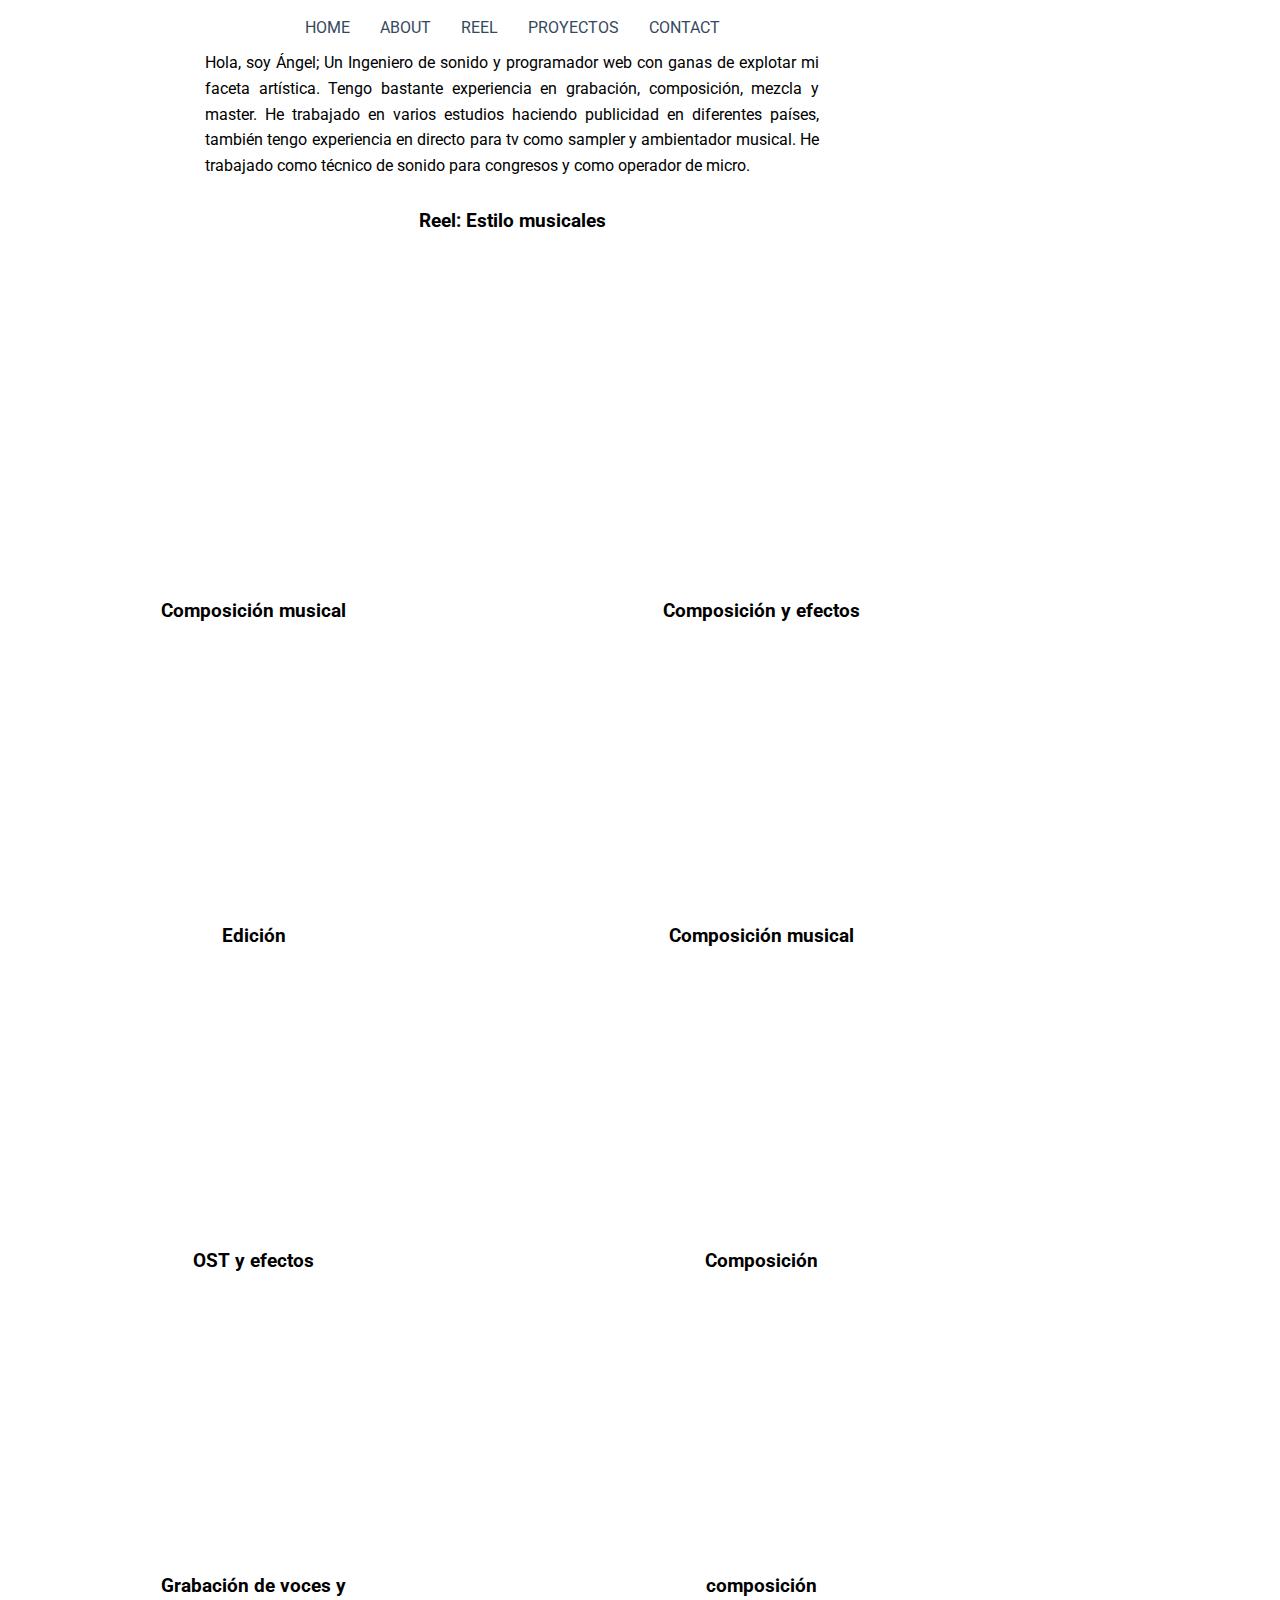
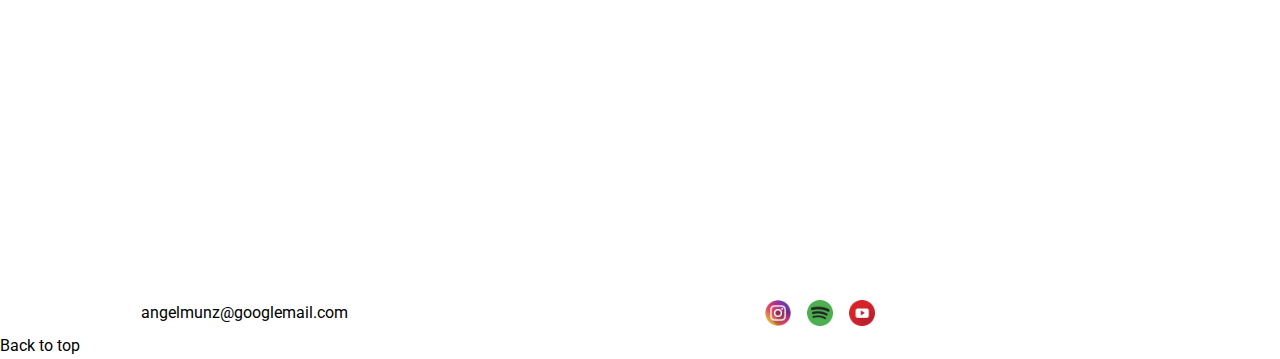
==== index.html @ cf11254b "Update index.html" ====
<!DOCTYPE html>
<html lang="es">
  <head>
    <meta charset="UTF-8" />
    <meta http-equiv="X-UA-Compatible" content="IE=edge" />
    <meta name="viewport" content="width=device-width, initial-scale=1.0" />
    <title>Angel Munoz</title>
    <link rel="stylesheet" type="text/css" href="./css/style.css" />
    <link rel="stylesheet"href="https://fonts.googleapis.com/css?family=Roboto"/>
    <link href="https://cdn.jsdelivr.net/npm/bootstrap@5.0.2/dist/css/bootstrap.min.css" rel="stylesheet"integrity="sha384-EVSTQN3/azprG1Anm3QDgpJLIm9Nao0Yz1ztcQTwFspd3yD65VohhpuuCOmLASjC" crossorigin="anonymous" />
  </head>
  <body>
    <div class="container" class="header">
    <header  id="cabeza" >      <!--    -->
            <!-- <img class="logo" src="./img/logo-angel-web.png" alt="logotipo" width="50" height="50"> -->
            <nav>
            <ul class="main-nav">
                <li><a href="#cabeza">Home</a></li>
                <li><a href="#about">About</a></li>
                <li><a href="#reel">Reel</a></li>
                <li><a href="#music">Proyectos</a></li>
                <li><a href="#contact">Contact</a></li>
            </ul>
        </nav>
    </header>
    <!--About-->
    
        
        <p id="about">
            Hola, soy Ángel; Un Ingeniero de sonido y programador web con ganas de explotar mi faceta artística. 
            Tengo bastante experiencia en grabación, composición, mezcla y master. 
            He trabajado en varios estudios haciendo publicidad en diferentes países, 
            también tengo experiencia en directo para tv como sampler y ambientador musical. 
            He trabajado como técnico de sonido para congresos y como operador de micro.
        </p>
    

    
    <!--Music-->
    
    <div id="music" class="film_list clearfix">
        <div id="sm2-container"><!-- SM2 flash goes here --></div>
        
        <!-- iberdrola -->
        <div class="container , filmain"> <!--  -->
            <h3>Reel: Estilo musicales</h3>
            <div class="data clearfix">
                <div class="youtube">
                    <ul>
                        <li><div>
                            <iframe src="https://www.youtube.com/embed/ee1dGjC01rY" width="560" height="315"  allow="autoplay; fullscreen; picture-in-picture" allowfullscreen> </iframe>
                        </div>
                        </li>
                    </ul>
                </div>
                
            </div>
        </div>
        <!-- /Film -->
        <div class="grid2">
                <!-- iberdrola -->
                <div class="film">
                    <h3>Composición musical</h3>
                    <div class="data clearfix">
                        <div class="">
                           
                            <ul>
                                <li><div >
                                    <iframe src="https://player.vimeo.com/video/94074250?h=0ec71b1e66&title=0&byline=0&portrait=0" height="200" width="350"  allow="autoplay; fullscreen; picture-in-picture" allowfullscreen></iframe>
                                </div><script src="https://player.vimeo.com/api/player.js"></script>
                                </li>
                            </ul>
                        </div>
                        
                    </div>
                </div>
                <!-- armadura -->
                <div class="film">
                    <h3>Composición y efectos</h3>
                    <div class="data clearfix">
                        <div class="">
                            <!-- <iframe src="https://player.vimeo.com/video/53030730?h=64bdc79ef8&title=0&byline=0&portrait=0" width="640" height="360" frameborder="0" allow="autoplay; fullscreen; picture-in-picture" allowfullscreen></iframe> -->
                            <ul>
                                <li><div >
                                    <iframe src="https://player.vimeo.com/video/53030730?h=64bdc79ef8&title=0&byline=0&portrait=0" height="200" width="350"  allow="autoplay; fullscreen; picture-in-picture" allowfullscreen></iframe>
                                </div><script src="https://player.vimeo.com/api/player.js"></script>
                                </li>
                            </ul>
                        </div>
                        
                    </div>
                </div>
                <!-- cajula -->
                <div class="film">
                    <h3>Edición</h3>
                    <div class="data clearfix">
                        <div class="">
                            
                            <ul>
                                <li><div >
                                    <iframe src="https://player.vimeo.com/video/71437887?h=b495e7678f&title=0&byline=0&portrait=0" height="200" width="350"  allow="autoplay; fullscreen; picture-in-picture" allowfullscreen></iframe>
                                </div><script src="https://player.vimeo.com/api/player.js"></script>
                                </li>
                            </ul>
                        </div>
                        
                    </div>
                </div>
                <!-- noche blanca reel 2012 -->
                <div class="film">
                    <h3>Composición musical</h3>
                    <div class="data clearfix">
                        <div class="">
                            
                            <ul>
                                <li><div >
                                    <iframe src="https://player.vimeo.com/video/30667442?h=417d058b92&title=0&byline=0&portrait=0" height="200" width="350"  allow="autoplay; fullscreen; picture-in-picture" allowfullscreen></iframe>
                                </div><script src="https://player.vimeo.com/api/player.js"></script>
                                </li>
                            </ul>
                        </div>
                        
                    </div>
                </div>
                <!-- money for notthing -->
                <div class="film">
                    <h3>OST y efectos</h3>
                    <div class="data clearfix">
                        <div class="">
                            
                            <ul>
                                <li><div >
                                    <iframe src="https://player.vimeo.com/video/30676252?h=b53bcf38f2&title=0&byline=0&portrait=0" height="200" width="350"  allow="autoplay; fullscreen; picture-in-picture" allowfullscreen></iframe>
                                </div><script src="https://player.vimeo.com/api/player.js"></script>
                                </li>
                            </ul>
                        </div>
                        
                    </div>
                </div>
                <!-- cocacola -->
                <div class="film">
                    <h3>Composición</h3>
                    <div class="data clearfix">
                        <div class="">
                            
                            <ul>
                                <li><div >
                                    <iframe src="https://player.vimeo.com/video/30921365?h=f87a5802d3&title=0&byline=0&portrait=0" height="200" width="350"  allow="autoplay; fullscreen; picture-in-picture" allowfullscreen></iframe>
                                </div><script src="https://player.vimeo.com/api/player.js"></script>
                                </li>
                            </ul>
                        </div>
                        
                    </div>
                </div>  
                <!-- iberdrola -->
                <div class="film">
                    <h3>Grabación de voces y </h3>
                    <div class="data clearfix">
                        <div class="">
                            
                            <ul>
                                <li><div >
                                    <iframe src="https://player.vimeo.com/video/98526132?h=96adf95b78&title=0&byline=0&portrait=0" height="200" width="350"  allow="autoplay; fullscreen; picture-in-picture" allowfullscreen></iframe>
                                </div><script src="https://player.vimeo.com/api/player.js"></script>
                                </li>
                            </ul>
                        </div>
                    </div>
                </div>  
                <!-- rastro -->
                <div class="film">
                    <h3>composición</h3>
                    <div class="data clearfix">
                        <div class="">
                            
                            <ul>
                                <li><div >
                                    <iframe src="https://player.vimeo.com/video/59173898?h=f714c977db&title=0&byline=0&portrait=0" height="200" width="350"  allow="autoplay; fullscreen; picture-in-picture" allowfullscreen></iframe>
                                </div><script src="https://player.vimeo.com/api/player.js"></script>
                                </li>
                            </ul>
                        </div>
                    </div>
                </div>  

                
        </div>      
        
        
        
        
    </div>
    <!--Contact-->
    <h1 ></h1> 
    
    <p id="contact">
    <!-- footer -->

    <footer class="footer">
        <a href="mailto:angelmunz@googlemail.com">angelmunz@googlemail.com</a></p>
        

       <a href="https://www.instagram.com/nayahsky/" target="_blank">
        <img src="./img/instagram.png" alt="instagram logo" />
      </a>
      <a
        href="https://open.spotify.com/artist/1kFVMExGo6Xz8jY49zFPLB?si=PXjl_U2ATn2UrqD-mI-GQg"
        target="_blank"
      >
        <img src="./img/spotify.png" alt="spotify logo" />
      </a>
      <a
        href="https://www.youtube.com/channel/UCyyXS4nPO94VoAV3_9cwS6Q/videos"
        target="_blank"
      >
        <img src="./img/youtube.png" alt="youtube logo" />
      </a> 
        
        
      


        
      
    </div>
    <a href="#cabeza">Back to top</a>
    </footer>
</div>
  </body>
</html>
---- css/style.css ----
.titulo {
  font-size: 90px;
  text-align: center;
  margin-top: 10%;
  font-family: roboto;
}

/* ================================= 
 navbar
==================================== */
* {
  box-sizing: border-box;
  border-color: red;
  border:1px;
  /* border:solid; */
 

  
}
body {
  font-family: "Roboto", sans-serif;
  line-height: 1.6;
  margin: 0;
  min-height: 100vh;
}
.container{
  background-color: rgba(82, 147, 190, 0);
  width:80%;
  max-width: 1920PX;
}
ul {
  margin: 0;
  padding: 0;
  list-style: none;
 
}

h2,h3,a {
  color: #000000;
  text-decoration: none;
}
.logo {
  margin: 0;
  font-size: 1.45em;
}

.main-nav {
  margin-top: 5px;
}
.logo a,
.main-nav a {
  padding: 10px 15px;
  text-transform: uppercase;
  text-align: center;
  display: block;
  text-decoration: none;
}

.main-nav a {
  color: #34495e;
  font-size: 0.99em;
}

.main-nav a:hover {
  color: #726b6b;
}

.header {
  position:fixed;
  width:100%;
  padding-top: 0.5em;
  padding-bottom: 0.5em;
  border: 1px solid #a2a2a2;
  background-color: #f4f4f4;
  -webkit-box-shadow: 0px 0px 14px 0px rgba(0, 0, 0, 0.75);
  -moz-box-shadow: 0px 0px 14px 0px rgba(0, 0, 0, 0.75);
  box-shadow: 0px 0px 14px 0px rgba(0, 0, 0, 0.75);
  -webkit-border-radius: 5px;
  -moz-border-radius: 5px;
  border-radius: 5px;
}
.about{
  padding-top: 8vh;
}

p {
  margin: 0% 20% 0% 20%;
  text-align: justify;
}

 .videos{
	display: flex;
  justify-content: center;
	border-radius: 20px;
  flex-direction: column;
    align-items: center;
  
  
} 
td{
  padding: 35px 35px 35px 35px;
}


/* ================================= 
  Media Queries
==================================== */

@media (min-width: 769px) {
  .header,
  .main-nav,
  .videos {
    display: flex;
    justify-content: center;
  }
  .header,
  .videos{
    flex-direction: column;
    align-items: center;
    .header, {
      width: 80%;
      margin: 0 auto;
      max-width: 1150px;
    }
  }
}

@media (min-width: 1025px) {
  .header,
  .videos {
    flex-direction: row;
    justify-content: space-around;
  }
}
/* ================================= 
  End Navbar
==================================== */



/*=========================
RRSS
==========================*/

/**/
.film_list {
  padding: 10px 0 0;
  text-align: center;
}
.film_list .film {
  display: inline-block;
  margin: 0 1.3%;
  padding: 0 0 50px;
  vertical-align: top;
  width: 47%;
  display: flex;
  flex-direction: column;
} 
footer {
  display:flex;
  justify-content: center;
}
img {
  margin: 0px 8px 0px 8px;
  width: auto;
  height: 26px;
}
.filmain{
  display: flex;
  flex-direction: column;
 /*background-color: lightcoral;*/
  width:100%;
}
.grid2{
  display:flex;
  flex-wrap: wrap;
}
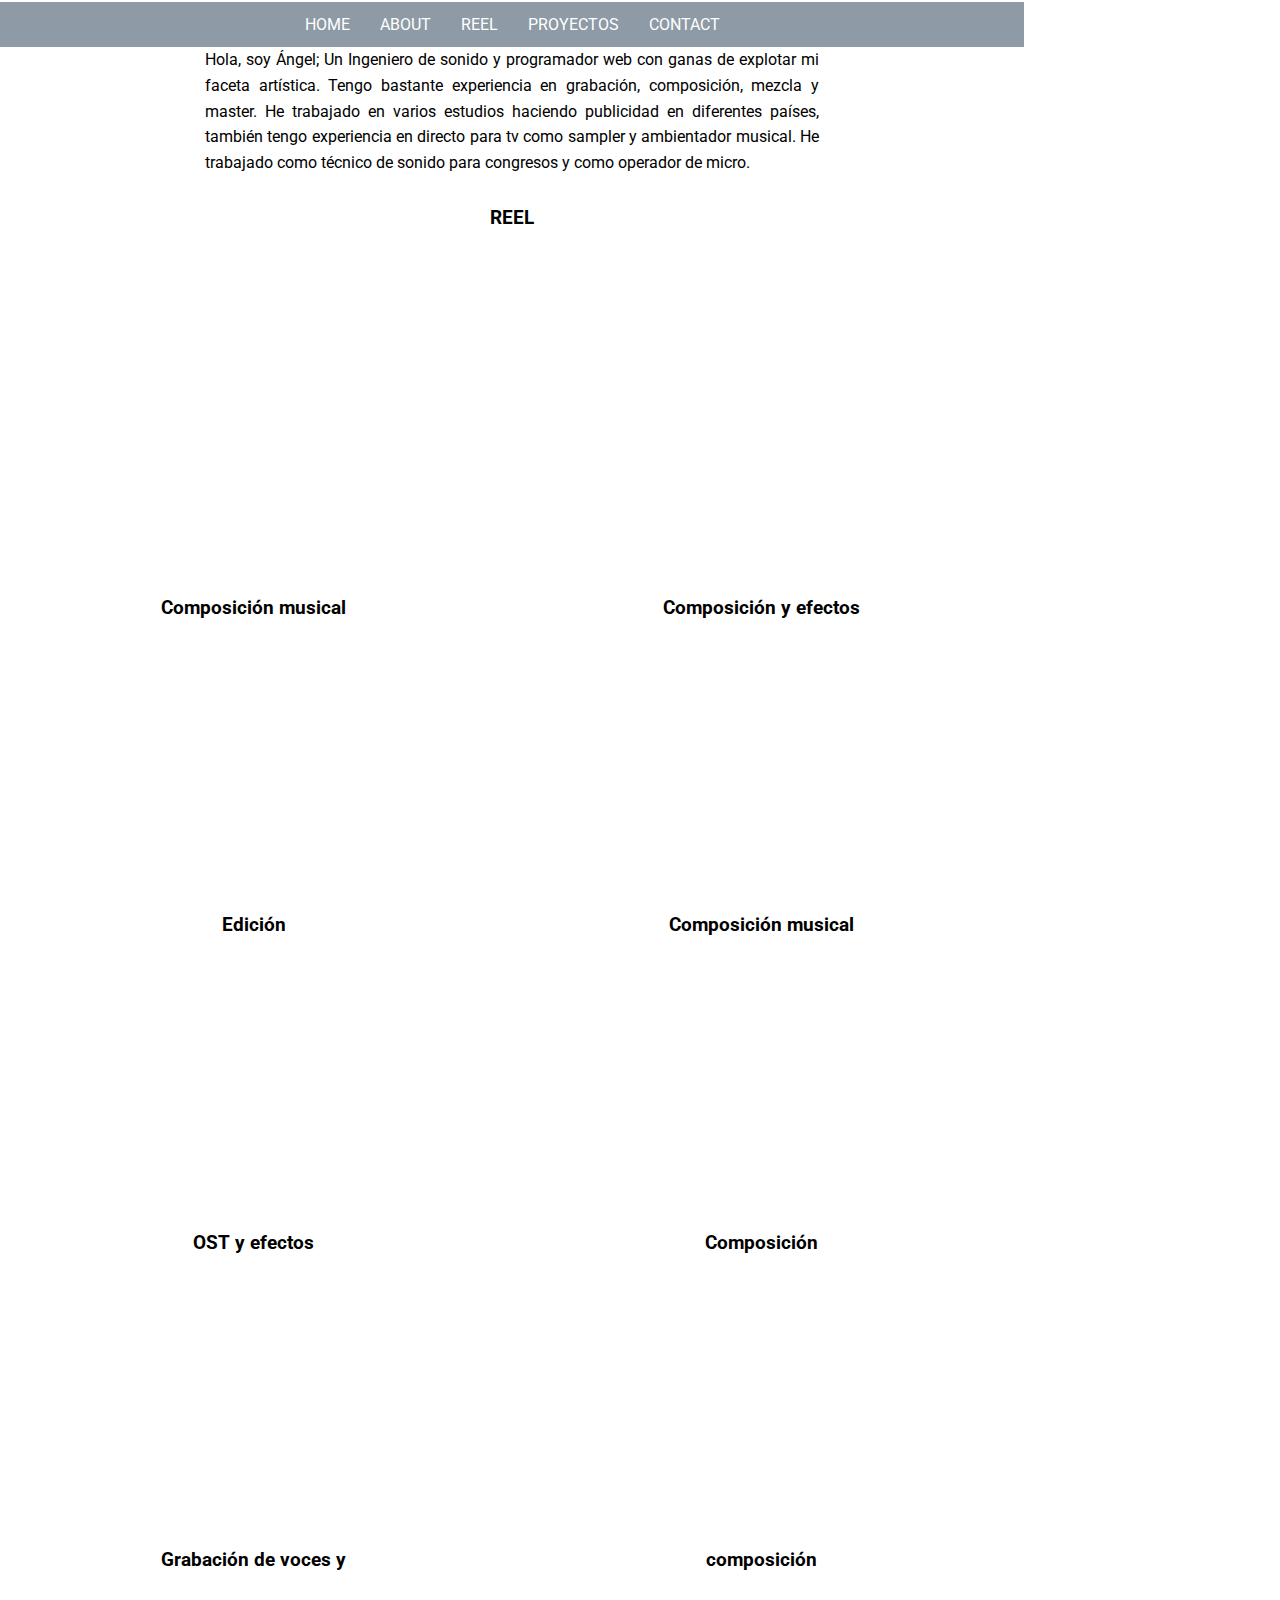
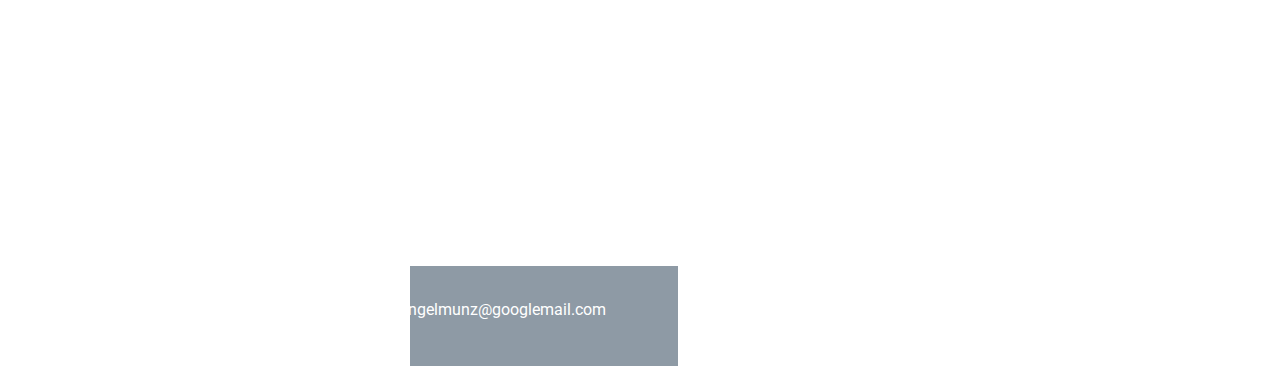
==== commit a2b03915: "Update index.html" ====
--- a/index.html
+++ b/index.html
@@ -43,7 +43,7 @@
         
         <!-- iberdrola -->
         <div class="container , filmain"> <!--  -->
-            <h3>Reel: Estilo musicales</h3>
+            <h3>REEL</h3>
             <div class="data clearfix">
                 <div class="youtube">
                     <ul>
@@ -56,8 +56,8 @@
                 
             </div>
         </div>
-        <!-- /Film -->
-        <div class="grid2">
+        <!-- /Film class="embed-responsive embed-responsive-16by9-->
+        <div class="grid2 embed-responsive embed-responsive-16by9">
                 <!-- iberdrola -->
                 <div class="film">
                     <h3>Composición musical</h3>
@@ -65,8 +65,8 @@
                         <div class="">
                            
                             <ul>
-                                <li><div >
-                                    <iframe src="https://player.vimeo.com/video/94074250?h=0ec71b1e66&title=0&byline=0&portrait=0" height="200" width="350"  allow="autoplay; fullscreen; picture-in-picture" allowfullscreen></iframe>
+                                <li><div class="grid2">
+                                    <iframe class="embed-responsive-item" src="https://player.vimeo.com/video/94074250?h=0ec71b1e66&title=0&byline=0&portrait=0" height="200" width="350"  allow="autoplay; fullscreen; picture-in-picture" allowfullscreen></iframe>
                                 </div><script src="https://player.vimeo.com/api/player.js"></script>
                                 </li>
                             </ul>
@@ -81,8 +81,8 @@
                         <div class="">
                             <!-- <iframe src="https://player.vimeo.com/video/53030730?h=64bdc79ef8&title=0&byline=0&portrait=0" width="640" height="360" frameborder="0" allow="autoplay; fullscreen; picture-in-picture" allowfullscreen></iframe> -->
                             <ul>
-                                <li><div >
-                                    <iframe src="https://player.vimeo.com/video/53030730?h=64bdc79ef8&title=0&byline=0&portrait=0" height="200" width="350"  allow="autoplay; fullscreen; picture-in-picture" allowfullscreen></iframe>
+                                <li><div class="grid2">
+                                    <iframe class="embed-responsive-item" src="https://player.vimeo.com/video/53030730?h=64bdc79ef8&title=0&byline=0&portrait=0" height="200" width="350"  allow="autoplay; fullscreen; picture-in-picture" allowfullscreen></iframe>
                                 </div><script src="https://player.vimeo.com/api/player.js"></script>
                                 </li>
                             </ul>
@@ -97,8 +97,8 @@
                         <div class="">
                             
                             <ul>
-                                <li><div >
-                                    <iframe src="https://player.vimeo.com/video/71437887?h=b495e7678f&title=0&byline=0&portrait=0" height="200" width="350"  allow="autoplay; fullscreen; picture-in-picture" allowfullscreen></iframe>
+                                <li><div class="grid2">
+                                    <iframe class="embed-responsive-item" src="https://player.vimeo.com/video/71437887?h=b495e7678f&title=0&byline=0&portrait=0" height="200" width="350"  allow="autoplay; fullscreen; picture-in-picture" allowfullscreen></iframe>
                                 </div><script src="https://player.vimeo.com/api/player.js"></script>
                                 </li>
                             </ul>
@@ -113,8 +113,8 @@
                         <div class="">
                             
                             <ul>
-                                <li><div >
-                                    <iframe src="https://player.vimeo.com/video/30667442?h=417d058b92&title=0&byline=0&portrait=0" height="200" width="350"  allow="autoplay; fullscreen; picture-in-picture" allowfullscreen></iframe>
+                                <li><div class="grid2">
+                                    <iframe class="embed-responsive-item" src="https://player.vimeo.com/video/30667442?h=417d058b92&title=0&byline=0&portrait=0" height="200" width="350"  allow="autoplay; fullscreen; picture-in-picture" allowfullscreen></iframe>
                                 </div><script src="https://player.vimeo.com/api/player.js"></script>
                                 </li>
                             </ul>
@@ -129,8 +129,8 @@
                         <div class="">
                             
                             <ul>
-                                <li><div >
-                                    <iframe src="https://player.vimeo.com/video/30676252?h=b53bcf38f2&title=0&byline=0&portrait=0" height="200" width="350"  allow="autoplay; fullscreen; picture-in-picture" allowfullscreen></iframe>
+                                <li><div class="grid2">
+                                    <iframe class="embed-responsive-item" src="https://player.vimeo.com/video/30676252?h=b53bcf38f2&title=0&byline=0&portrait=0" height="200" width="350"  allow="autoplay; fullscreen; picture-in-picture" allowfullscreen></iframe>
                                 </div><script src="https://player.vimeo.com/api/player.js"></script>
                                 </li>
                             </ul>
@@ -145,8 +145,8 @@
                         <div class="">
                             
                             <ul>
-                                <li><div >
-                                    <iframe src="https://player.vimeo.com/video/30921365?h=f87a5802d3&title=0&byline=0&portrait=0" height="200" width="350"  allow="autoplay; fullscreen; picture-in-picture" allowfullscreen></iframe>
+                                <li><div class="grid2">
+                                    <iframe class="embed-responsive-item" src="https://player.vimeo.com/video/30921365?h=f87a5802d3&title=0&byline=0&portrait=0" height="200" width="350"  allow="autoplay; fullscreen; picture-in-picture" allowfullscreen></iframe>
                                 </div><script src="https://player.vimeo.com/api/player.js"></script>
                                 </li>
                             </ul>
@@ -161,8 +161,8 @@
                         <div class="">
                             
                             <ul>
-                                <li><div >
-                                    <iframe src="https://player.vimeo.com/video/98526132?h=96adf95b78&title=0&byline=0&portrait=0" height="200" width="350"  allow="autoplay; fullscreen; picture-in-picture" allowfullscreen></iframe>
+                                <li><div class="grid2">
+                                    <iframe class="embed-responsive-item" src="https://player.vimeo.com/video/98526132?h=96adf95b78&title=0&byline=0&portrait=0" height="200" width="350"  allow="autoplay; fullscreen; picture-in-picture" allowfullscreen></iframe>
                                 </div><script src="https://player.vimeo.com/api/player.js"></script>
                                 </li>
                             </ul>
@@ -176,8 +176,8 @@
                         <div class="">
                             
                             <ul>
-                                <li><div >
-                                    <iframe src="https://player.vimeo.com/video/59173898?h=f714c977db&title=0&byline=0&portrait=0" height="200" width="350"  allow="autoplay; fullscreen; picture-in-picture" allowfullscreen></iframe>
+                                <li><div class="grid2">
+                                    <iframe class="embed-responsive-item" src="https://player.vimeo.com/video/59173898?h=f714c977db&title=0&byline=0&portrait=0" height="200" width="350"  allow="autoplay; fullscreen; picture-in-picture" allowfullscreen></iframe>
                                 </div><script src="https://player.vimeo.com/api/player.js"></script>
                                 </li>
                             </ul>
@@ -194,36 +194,30 @@
     </div>
     <!--Contact-->
     <h1 ></h1> 
-    
-    <p id="contact">
-    <!-- footer -->
-
-    <footer class="footer">
-        <a href="mailto:angelmunz@googlemail.com">angelmunz@googlemail.com</a></p>
-        
-
-       <a href="https://www.instagram.com/nayahsky/" target="_blank">
-        <img src="./img/instagram.png" alt="instagram logo" />
-      </a>
-      <a
-        href="https://open.spotify.com/artist/1kFVMExGo6Xz8jY49zFPLB?si=PXjl_U2ATn2UrqD-mI-GQg"
-        target="_blank"
-      >
-        <img src="./img/spotify.png" alt="spotify logo" />
-      </a>
-      <a
-        href="https://www.youtube.com/channel/UCyyXS4nPO94VoAV3_9cwS6Q/videos"
-        target="_blank"
-      >
-        <img src="./img/youtube.png" alt="youtube logo" />
-      </a> 
-        
-        
-      
-
-
-        
-      
+    <div class="grid2" >
+            <p id="contact">
+            <!-- footer -->
+
+            <footer class="footer">
+                <a href="mailto:angelmunz@googlemail.com">angelmunz@googlemail.com</a></p>
+                
+<!-- 
+            <a href="https://www.instagram.com/nayahsky/" target="_blank">
+                <img src="./img/instagram.png" alt="instagram logo" />
+            </a>
+            <a
+                href="https://open.spotify.com/artist/1kFVMExGo6Xz8jY49zFPLB?si=PXjl_U2ATn2UrqD-mI-GQg"
+                target="_blank"
+            >
+                <img src="./img/spotify.png" alt="spotify logo" />
+            </a>
+            <a
+                href="https://www.youtube.com/channel/UCyyXS4nPO94VoAV3_9cwS6Q/videos"
+                target="_blank"
+            >
+                <img src="./img/youtube.png" alt="youtube logo" />
+            </a>   -->   
+
     </div>
     <a href="#cabeza">Back to top</a>
     </footer>
--- a/css/style.css
+++ b/css/style.css
@@ -46,7 +46,8 @@
 }
 
 .main-nav {
-  margin-top: 5px;
+  margin-top: 2px;
+  background-color: #34495e8e;
 }
 .logo a,
 .main-nav a {
@@ -55,6 +56,7 @@
   text-align: center;
   display: block;
   text-decoration: none;
+  
 }
 
 .main-nav a {
@@ -80,9 +82,7 @@
   -moz-border-radius: 5px;
   border-radius: 5px;
 }
-.about{
-  padding-top: 8vh;
-}
+
 
 p {
   margin: 0% 20% 0% 20%;
@@ -101,7 +101,10 @@
 td{
   padding: 35px 35px 35px 35px;
 }
-
+.youtube{
+  margin-bottom: 8 0px;
+  
+}
 
 /* ================================= 
   Media Queries
@@ -158,8 +161,16 @@
   flex-direction: column;
 } 
 footer {
+  padding: 3% ;
   display:flex;
   justify-content: center;
+  background-color: #34495e8e;
+  color: white;
+  height: 100px;
+}
+a:link, a:visited, a:active {
+  text-decoration:none;
+  color:white
 }
 img {
   margin: 0px 8px 0px 8px;
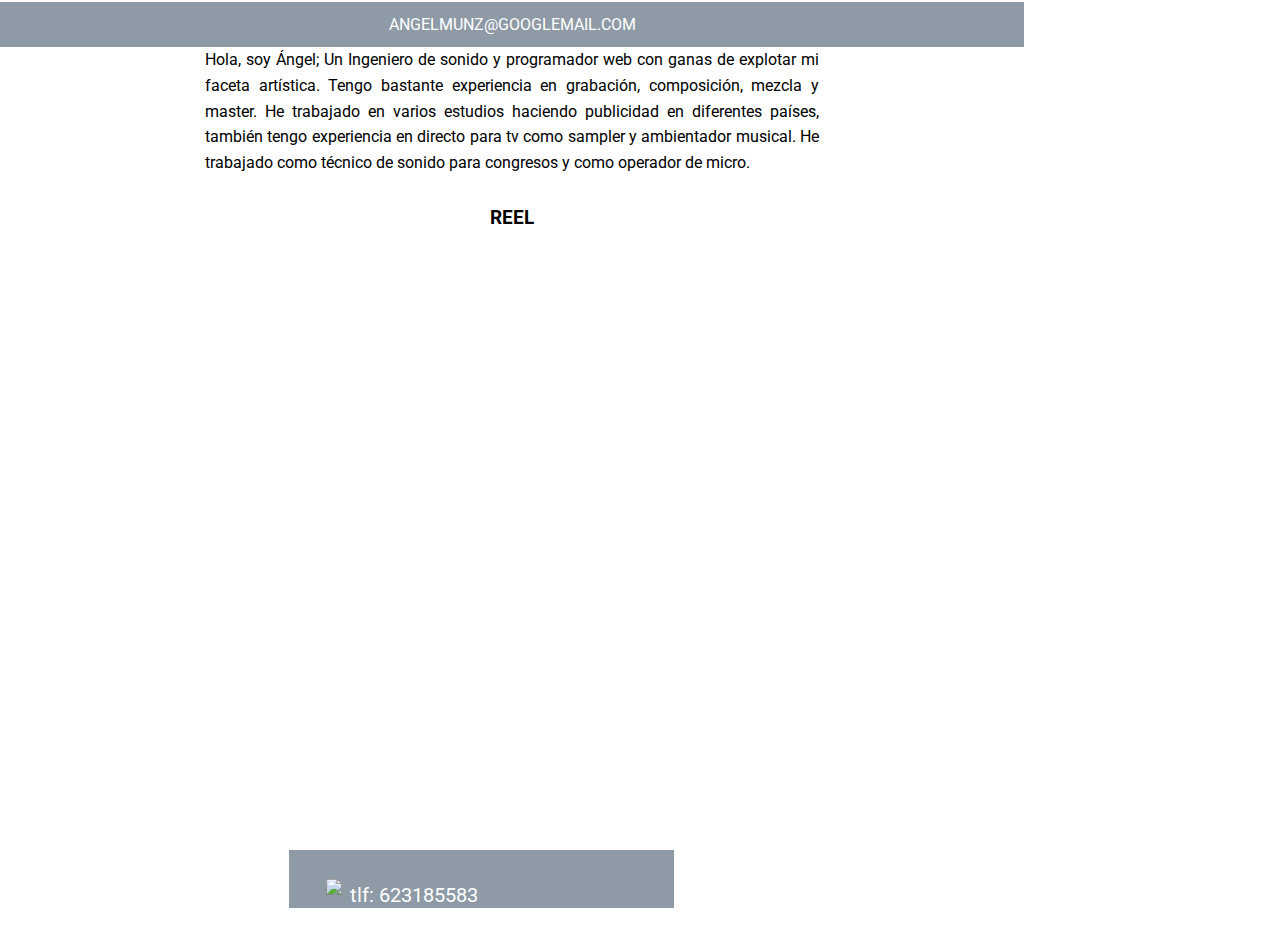
==== commit c757266b: "Update index.html" ====
--- a/index.html
+++ b/index.html
@@ -15,11 +15,12 @@
             <!-- <img class="logo" src="./img/logo-angel-web.png" alt="logotipo" width="50" height="50"> -->
             <nav>
             <ul class="main-nav">
-                <li><a href="#cabeza">Home</a></li>
-                <li><a href="#about">About</a></li>
+                <li><a href="mailto:angelmunz@googlemail.com">angelmunz@googlemail.com</a></li>
+                <!--<li><a href="#cabeza">Home</a></li>
+                 <li><a href="#about">About</a></li>
                 <li><a href="#reel">Reel</a></li>
                 <li><a href="#music">Proyectos</a></li>
-                <li><a href="#contact">Contact</a></li>
+                <li><a href="#contact">Contact</a></li> -->
             </ul>
         </nav>
     </header>
@@ -56,138 +57,9 @@
                 
             </div>
         </div>
-        <!-- /Film class="embed-responsive embed-responsive-16by9-->
-        <div class="grid2 embed-responsive embed-responsive-16by9">
-                <!-- iberdrola -->
-                <div class="film">
-                    <h3>Composición musical</h3>
-                    <div class="data clearfix">
-                        <div class="">
-                           
-                            <ul>
-                                <li><div class="grid2">
-                                    <iframe class="embed-responsive-item" src="https://player.vimeo.com/video/94074250?h=0ec71b1e66&title=0&byline=0&portrait=0" height="200" width="350"  allow="autoplay; fullscreen; picture-in-picture" allowfullscreen></iframe>
-                                </div><script src="https://player.vimeo.com/api/player.js"></script>
-                                </li>
-                            </ul>
-                        </div>
-                        
-                    </div>
-                </div>
-                <!-- armadura -->
-                <div class="film">
-                    <h3>Composición y efectos</h3>
-                    <div class="data clearfix">
-                        <div class="">
-                            <!-- <iframe src="https://player.vimeo.com/video/53030730?h=64bdc79ef8&title=0&byline=0&portrait=0" width="640" height="360" frameborder="0" allow="autoplay; fullscreen; picture-in-picture" allowfullscreen></iframe> -->
-                            <ul>
-                                <li><div class="grid2">
-                                    <iframe class="embed-responsive-item" src="https://player.vimeo.com/video/53030730?h=64bdc79ef8&title=0&byline=0&portrait=0" height="200" width="350"  allow="autoplay; fullscreen; picture-in-picture" allowfullscreen></iframe>
-                                </div><script src="https://player.vimeo.com/api/player.js"></script>
-                                </li>
-                            </ul>
-                        </div>
-                        
-                    </div>
-                </div>
-                <!-- cajula -->
-                <div class="film">
-                    <h3>Edición</h3>
-                    <div class="data clearfix">
-                        <div class="">
-                            
-                            <ul>
-                                <li><div class="grid2">
-                                    <iframe class="embed-responsive-item" src="https://player.vimeo.com/video/71437887?h=b495e7678f&title=0&byline=0&portrait=0" height="200" width="350"  allow="autoplay; fullscreen; picture-in-picture" allowfullscreen></iframe>
-                                </div><script src="https://player.vimeo.com/api/player.js"></script>
-                                </li>
-                            </ul>
-                        </div>
-                        
-                    </div>
-                </div>
-                <!-- noche blanca reel 2012 -->
-                <div class="film">
-                    <h3>Composición musical</h3>
-                    <div class="data clearfix">
-                        <div class="">
-                            
-                            <ul>
-                                <li><div class="grid2">
-                                    <iframe class="embed-responsive-item" src="https://player.vimeo.com/video/30667442?h=417d058b92&title=0&byline=0&portrait=0" height="200" width="350"  allow="autoplay; fullscreen; picture-in-picture" allowfullscreen></iframe>
-                                </div><script src="https://player.vimeo.com/api/player.js"></script>
-                                </li>
-                            </ul>
-                        </div>
-                        
-                    </div>
-                </div>
-                <!-- money for notthing -->
-                <div class="film">
-                    <h3>OST y efectos</h3>
-                    <div class="data clearfix">
-                        <div class="">
-                            
-                            <ul>
-                                <li><div class="grid2">
-                                    <iframe class="embed-responsive-item" src="https://player.vimeo.com/video/30676252?h=b53bcf38f2&title=0&byline=0&portrait=0" height="200" width="350"  allow="autoplay; fullscreen; picture-in-picture" allowfullscreen></iframe>
-                                </div><script src="https://player.vimeo.com/api/player.js"></script>
-                                </li>
-                            </ul>
-                        </div>
-                        
-                    </div>
-                </div>
-                <!-- cocacola -->
-                <div class="film">
-                    <h3>Composición</h3>
-                    <div class="data clearfix">
-                        <div class="">
-                            
-                            <ul>
-                                <li><div class="grid2">
-                                    <iframe class="embed-responsive-item" src="https://player.vimeo.com/video/30921365?h=f87a5802d3&title=0&byline=0&portrait=0" height="200" width="350"  allow="autoplay; fullscreen; picture-in-picture" allowfullscreen></iframe>
-                                </div><script src="https://player.vimeo.com/api/player.js"></script>
-                                </li>
-                            </ul>
-                        </div>
-                        
-                    </div>
-                </div>  
-                <!-- iberdrola -->
-                <div class="film">
-                    <h3>Grabación de voces y </h3>
-                    <div class="data clearfix">
-                        <div class="">
-                            
-                            <ul>
-                                <li><div class="grid2">
-                                    <iframe class="embed-responsive-item" src="https://player.vimeo.com/video/98526132?h=96adf95b78&title=0&byline=0&portrait=0" height="200" width="350"  allow="autoplay; fullscreen; picture-in-picture" allowfullscreen></iframe>
-                                </div><script src="https://player.vimeo.com/api/player.js"></script>
-                                </li>
-                            </ul>
-                        </div>
-                    </div>
-                </div>  
-                <!-- rastro -->
-                <div class="film">
-                    <h3>composición</h3>
-                    <div class="data clearfix">
-                        <div class="">
-                            
-                            <ul>
-                                <li><div class="grid2">
-                                    <iframe class="embed-responsive-item" src="https://player.vimeo.com/video/59173898?h=f714c977db&title=0&byline=0&portrait=0" height="200" width="350"  allow="autoplay; fullscreen; picture-in-picture" allowfullscreen></iframe>
-                                </div><script src="https://player.vimeo.com/api/player.js"></script>
-                                </li>
-                            </ul>
-                        </div>
-                    </div>
-                </div>  
-
-                
-        </div>      
         
+            
+    
         
         
         
@@ -195,14 +67,15 @@
     <!--Contact-->
     <h1 ></h1> 
     <div class="grid2" >
-            <p id="contact">
+            <p id="contact"></p>
             <!-- footer -->
 
             <footer class="footer">
-                <a href="mailto:angelmunz@googlemail.com">angelmunz@googlemail.com</a></p>
+                <img src="./img/smartphone-call.png">
+                 <a style="font-size: 20px;" href="mailto:angelmunz@googlemail.com">tlf: 623185583</a>
                 
-<!-- 
-            <a href="https://www.instagram.com/nayahsky/" target="_blank">
+
+          <!--  <a href="https://www.instagram.com/nayahsky/" target="_blank">
                 <img src="./img/instagram.png" alt="instagram logo" />
             </a>
             <a
--- a/css/style.css
+++ b/css/style.css
@@ -102,10 +102,23 @@
   padding: 35px 35px 35px 35px;
 }
 .youtube{
-  margin-bottom: 8 0px;
-  
-}
-
+  /* margin-bottom: 8 0px; */
+  position: relative;
+  overflow: hidden;
+  width: 100%;
+}
+.youtube::after{
+  display: block;
+  content: "";
+  padding-top: 56.25%;
+}
+.youtube iframe {
+  position: absolute;
+  top: 0;
+  left: 0;
+  width: 100%;
+  height: 100%;
+}
 /* ================================= 
   Media Queries
 ==================================== */
@@ -161,12 +174,12 @@
   flex-direction: column;
 } 
 footer {
-  padding: 3% ;
-  display:flex;
-  justify-content: center;
-  background-color: #34495e8e;
-  color: white;
-  height: 100px;
+  padding: 3%;
+    display: flex;
+  
+    background-color: #34495e8e;
+    color: white;
+    height: 47px;
 }
 a:link, a:visited, a:active {
   text-decoration:none;
@@ -184,6 +197,9 @@
   width:100%;
 }
 .grid2{
-  display:flex;
-  flex-wrap: wrap;
-}
+  display: flex;
+    flex-direction: column;
+    flex-wrap: wrap;
+    align-content: center;
+    padding-right: 6%;
+}
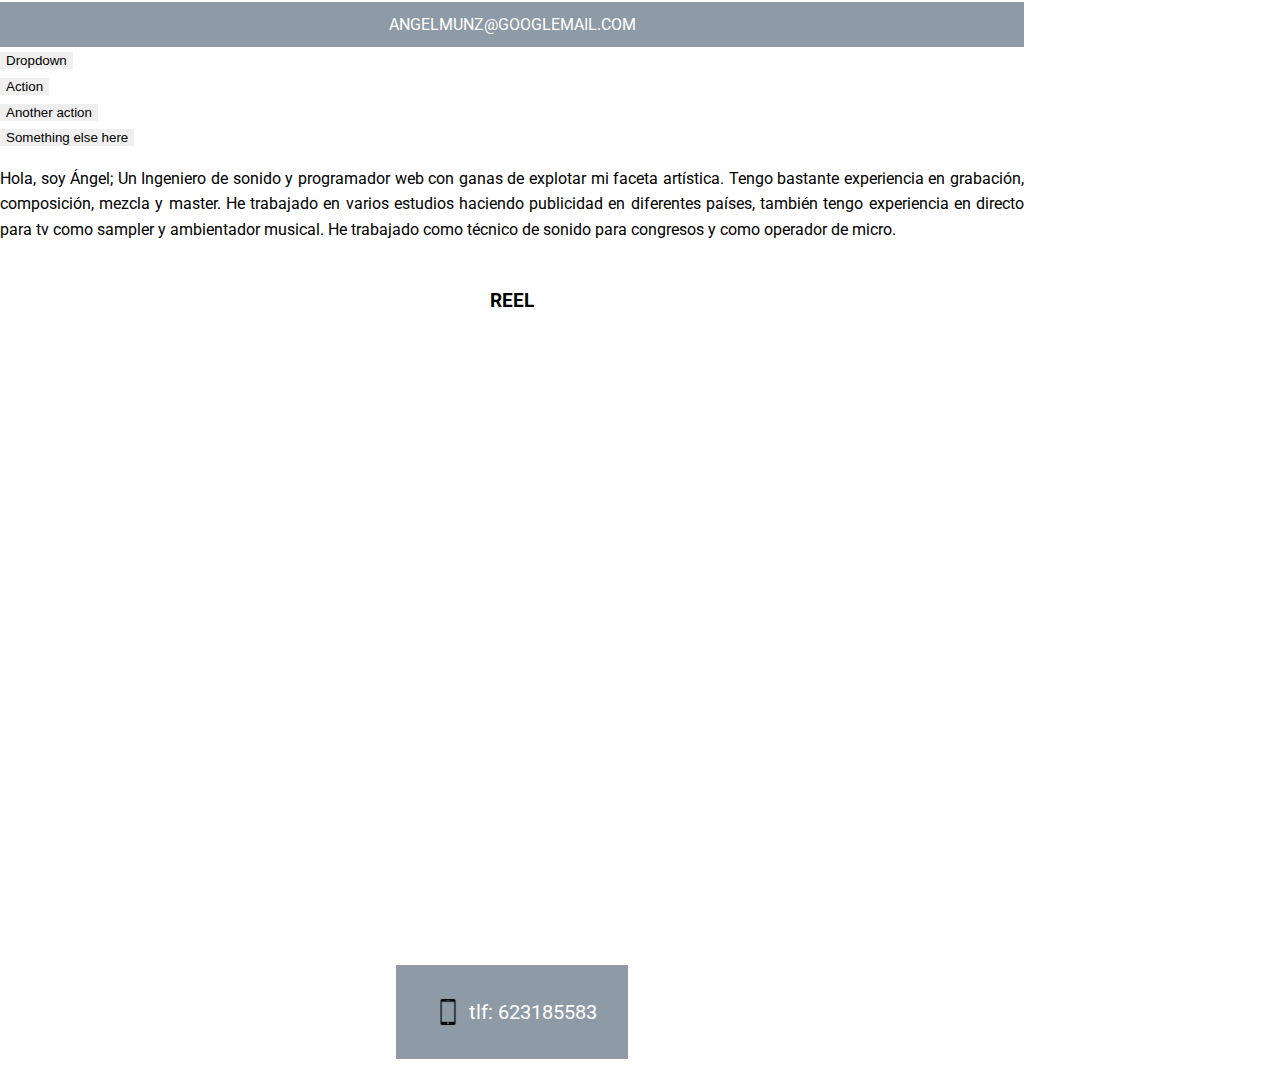
==== commit a0373a61: "Update index.html" ====
--- a/index.html
+++ b/index.html
@@ -7,6 +7,7 @@
     <title>Angel Munoz</title>
     <link rel="stylesheet" type="text/css" href="./css/style.css" />
     <link rel="stylesheet"href="https://fonts.googleapis.com/css?family=Roboto"/>
+    
     <link href="https://cdn.jsdelivr.net/npm/bootstrap@5.0.2/dist/css/bootstrap.min.css" rel="stylesheet"integrity="sha384-EVSTQN3/azprG1Anm3QDgpJLIm9Nao0Yz1ztcQTwFspd3yD65VohhpuuCOmLASjC" crossorigin="anonymous" />
   </head>
   <body>
@@ -14,6 +15,7 @@
     <header  id="cabeza" >      <!--    -->
             <!-- <img class="logo" src="./img/logo-angel-web.png" alt="logotipo" width="50" height="50"> -->
             <nav>
+                
             <ul class="main-nav">
                 <li><a href="mailto:angelmunz@googlemail.com">angelmunz@googlemail.com</a></li>
                 <!--<li><a href="#cabeza">Home</a></li>
@@ -23,7 +25,18 @@
                 <li><a href="#contact">Contact</a></li> -->
             </ul>
         </nav>
+        
     </header>
+    <div class="dropdown">
+        <button class="btn btn-secondary dropdown-toggle" type="button" id="dropdownMenu2" data-bs-toggle="dropdown" aria-expanded="false">
+          Dropdown
+        </button>
+        <ul class="dropdown-menu" aria-labelledby="dropdownMenu2">
+          <li><button class="dropdown-item" type="button">Action</button></li>
+          <li><button class="dropdown-item" type="button">Another action</button></li>
+          <li><button class="dropdown-item" type="button">Something else here</button></li>
+        </ul>
+      </div>
     <!--About-->
     
         
@@ -96,4 +109,5 @@
     </footer>
 </div>
   </body>
+  <script src="https://cdn.jsdelivr.net/npm/bootstrap@5.1.3/dist/js/bootstrap.bundle.min.js" integrity="sha384-ka7Sk0Gln4gmtz2MlQnikT1wXgYsOg+OMhuP+IlRH9sENBO0LRn5q+8nbTov4+1p" crossorigin="anonymous"></script>
 </html>
--- a/css/style.css
+++ b/css/style.css
@@ -39,6 +39,7 @@
 h2,h3,a {
   color: #000000;
   text-decoration: none;
+  
 }
 .logo {
   margin: 0;
@@ -85,7 +86,7 @@
 
 
 p {
-  margin: 0% 20% 0% 20%;
+  /* margin: 0% 20% 0% 20%; */
   text-align: justify;
 }
 
@@ -176,10 +177,10 @@
 footer {
   padding: 3%;
     display: flex;
-  
     background-color: #34495e8e;
     color: white;
-    height: 47px;
+    align-items: center;
+    justify-content: center;
 }
 a:link, a:visited, a:active {
   text-decoration:none;
@@ -201,5 +202,5 @@
     flex-direction: column;
     flex-wrap: wrap;
     align-content: center;
-    padding-right: 6%;
-}
+    /* padding-right: 6%; */
+}
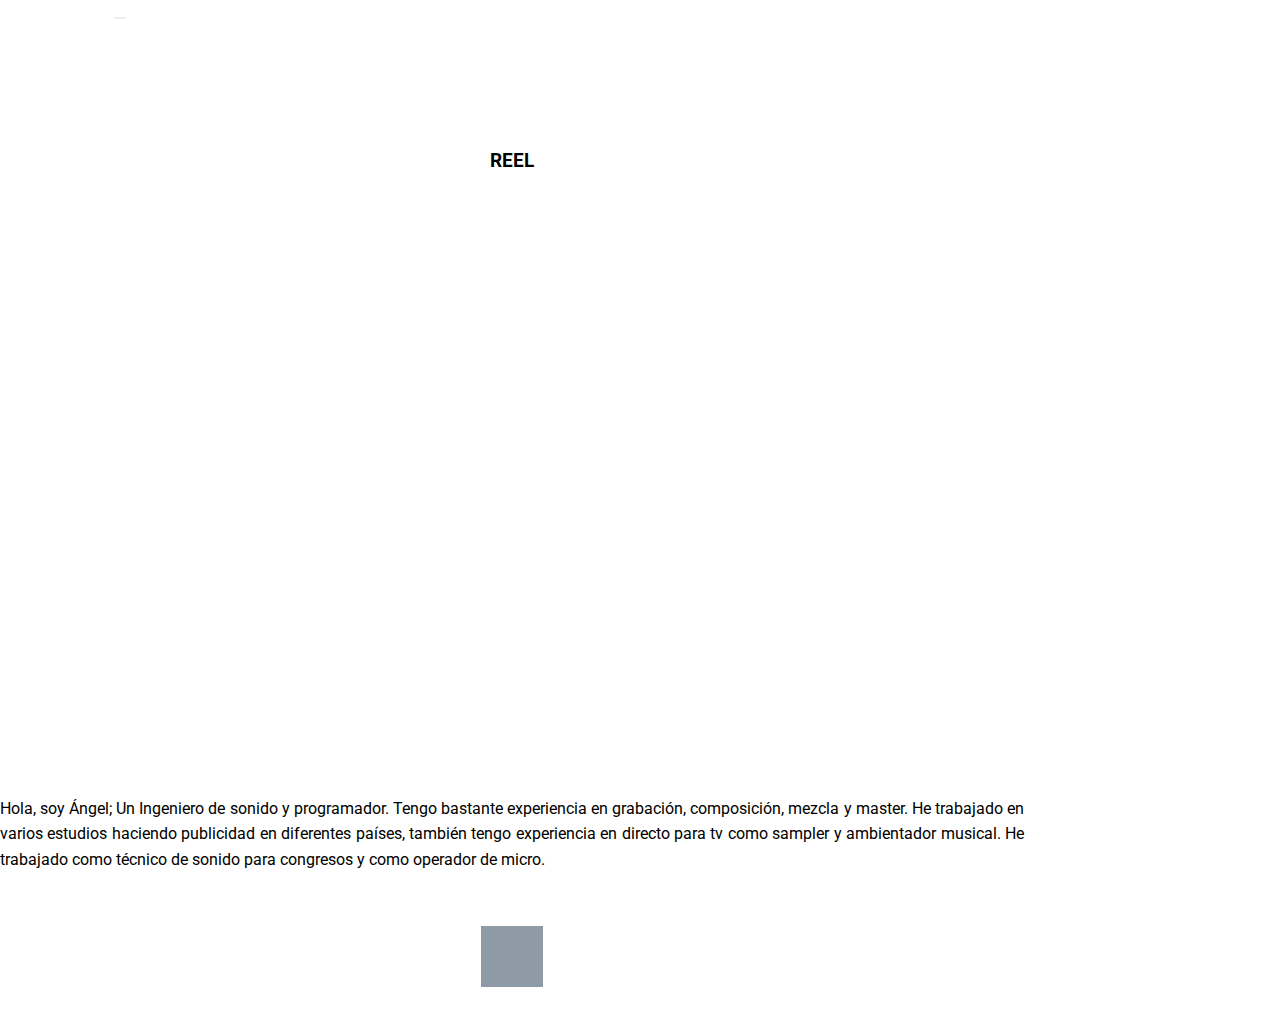
==== commit 016d7807: "Update index.html" ====
--- a/index.html
+++ b/index.html
@@ -13,44 +13,35 @@
   <body>
     <div class="container" class="header">
     <header  id="cabeza" >      <!--    -->
-            <!-- <img class="logo" src="./img/logo-angel-web.png" alt="logotipo" width="50" height="50"> -->
-            <nav>
-                
-            <ul class="main-nav">
-                <li><a href="mailto:angelmunz@googlemail.com">angelmunz@googlemail.com</a></li>
-                <!--<li><a href="#cabeza">Home</a></li>
-                 <li><a href="#about">About</a></li>
-                <li><a href="#reel">Reel</a></li>
-                <li><a href="#music">Proyectos</a></li>
-                <li><a href="#contact">Contact</a></li> -->
-            </ul>
-        </nav>
-        
+        <nav class="navbar navbar-expand-lg navbar-dark bg-dark">
+            <div class="container-fluid">
+              <a class="navbar-brand" href="#">ANGEL MUÑOZ</a>
+              <button class="navbar-toggler" type="button" data-bs-toggle="collapse" data-bs-target="#navbarNavDarkDropdown" aria-controls="navbarNavDarkDropdown" aria-expanded="false" aria-label="Toggle navigation">
+                <span class="navbar-toggler-icon"></span>
+              </button>
+              <div class="collapse navbar-collapse" id="navbarNavDarkDropdown">
+                <ul class="navbar-nav">
+                  <li class="nav-item dropdown">
+                    <a >
+                      
+                      <li><a class="dropdown-item" href="#">REEL</a></li>
+                      <li><a class="dropdown-item" href="#">SPOTIFY </a></li>
+                      <li><a class="dropdown-item" href="#">VIMEO</a></li>
+                    </a>
+                    <!-- <ul class="dropdown-menu dropdown-menu-dark" aria-labelledby="navbarDarkDropdownMenuLink">
+                      <li><a class="dropdown-item" href="#">Action</a></li>
+                      <li><a class="dropdown-item" href="#">Another action</a></li>
+                      <li><a class="dropdown-item" href="#">Something else here</a></li>
+                    </ul> -->
+                  </li>
+                </ul>
+              </div>
+            </div>
+          </nav>
     </header>
-    <div class="dropdown">
-        <button class="btn btn-secondary dropdown-toggle" type="button" id="dropdownMenu2" data-bs-toggle="dropdown" aria-expanded="false">
-          Dropdown
-        </button>
-        <ul class="dropdown-menu" aria-labelledby="dropdownMenu2">
-          <li><button class="dropdown-item" type="button">Action</button></li>
-          <li><button class="dropdown-item" type="button">Another action</button></li>
-          <li><button class="dropdown-item" type="button">Something else here</button></li>
-        </ul>
-      </div>
-    <!--About-->
+    <hr>
     
-        
-        <p id="about">
-            Hola, soy Ángel; Un Ingeniero de sonido y programador web con ganas de explotar mi faceta artística. 
-            Tengo bastante experiencia en grabación, composición, mezcla y master. 
-            He trabajado en varios estudios haciendo publicidad en diferentes países, 
-            también tengo experiencia en directo para tv como sampler y ambientador musical. 
-            He trabajado como técnico de sonido para congresos y como operador de micro.
-        </p>
-    
-
-    
-    <!--Music-->
+    <!--reel-->
     
     <div id="music" class="film_list clearfix">
         <div id="sm2-container"><!-- SM2 flash goes here --></div>
@@ -69,8 +60,24 @@
                 </div>
                 
             </div>
+           
         </div>
+<hr>
+
+
+        <!--About-->
+    
         
+        <p id="bio">
+            Hola, soy Ángel; Un Ingeniero de sonido y programador.
+            Tengo bastante experiencia en grabación, composición, mezcla y master. 
+            He trabajado en varios estudios haciendo publicidad en diferentes países, 
+            también tengo experiencia en directo para tv como sampler y ambientador musical. 
+            He trabajado como técnico de sonido para congresos y como operador de micro.
+        </p>
+    
+
+    
             
     
         
@@ -84,8 +91,8 @@
             <!-- footer -->
 
             <footer class="footer">
-                <img src="./img/smartphone-call.png">
-                 <a style="font-size: 20px;" href="mailto:angelmunz@googlemail.com">tlf: 623185583</a>
+                <!-- <img src="./img/smartphone-call.png">
+                 <a style="font-size: 20px;" href="mailto:angelmunz@googlemail.com">tlf: 623185583</a> -->
                 
 
           <!--  <a href="https://www.instagram.com/nayahsky/" target="_blank">
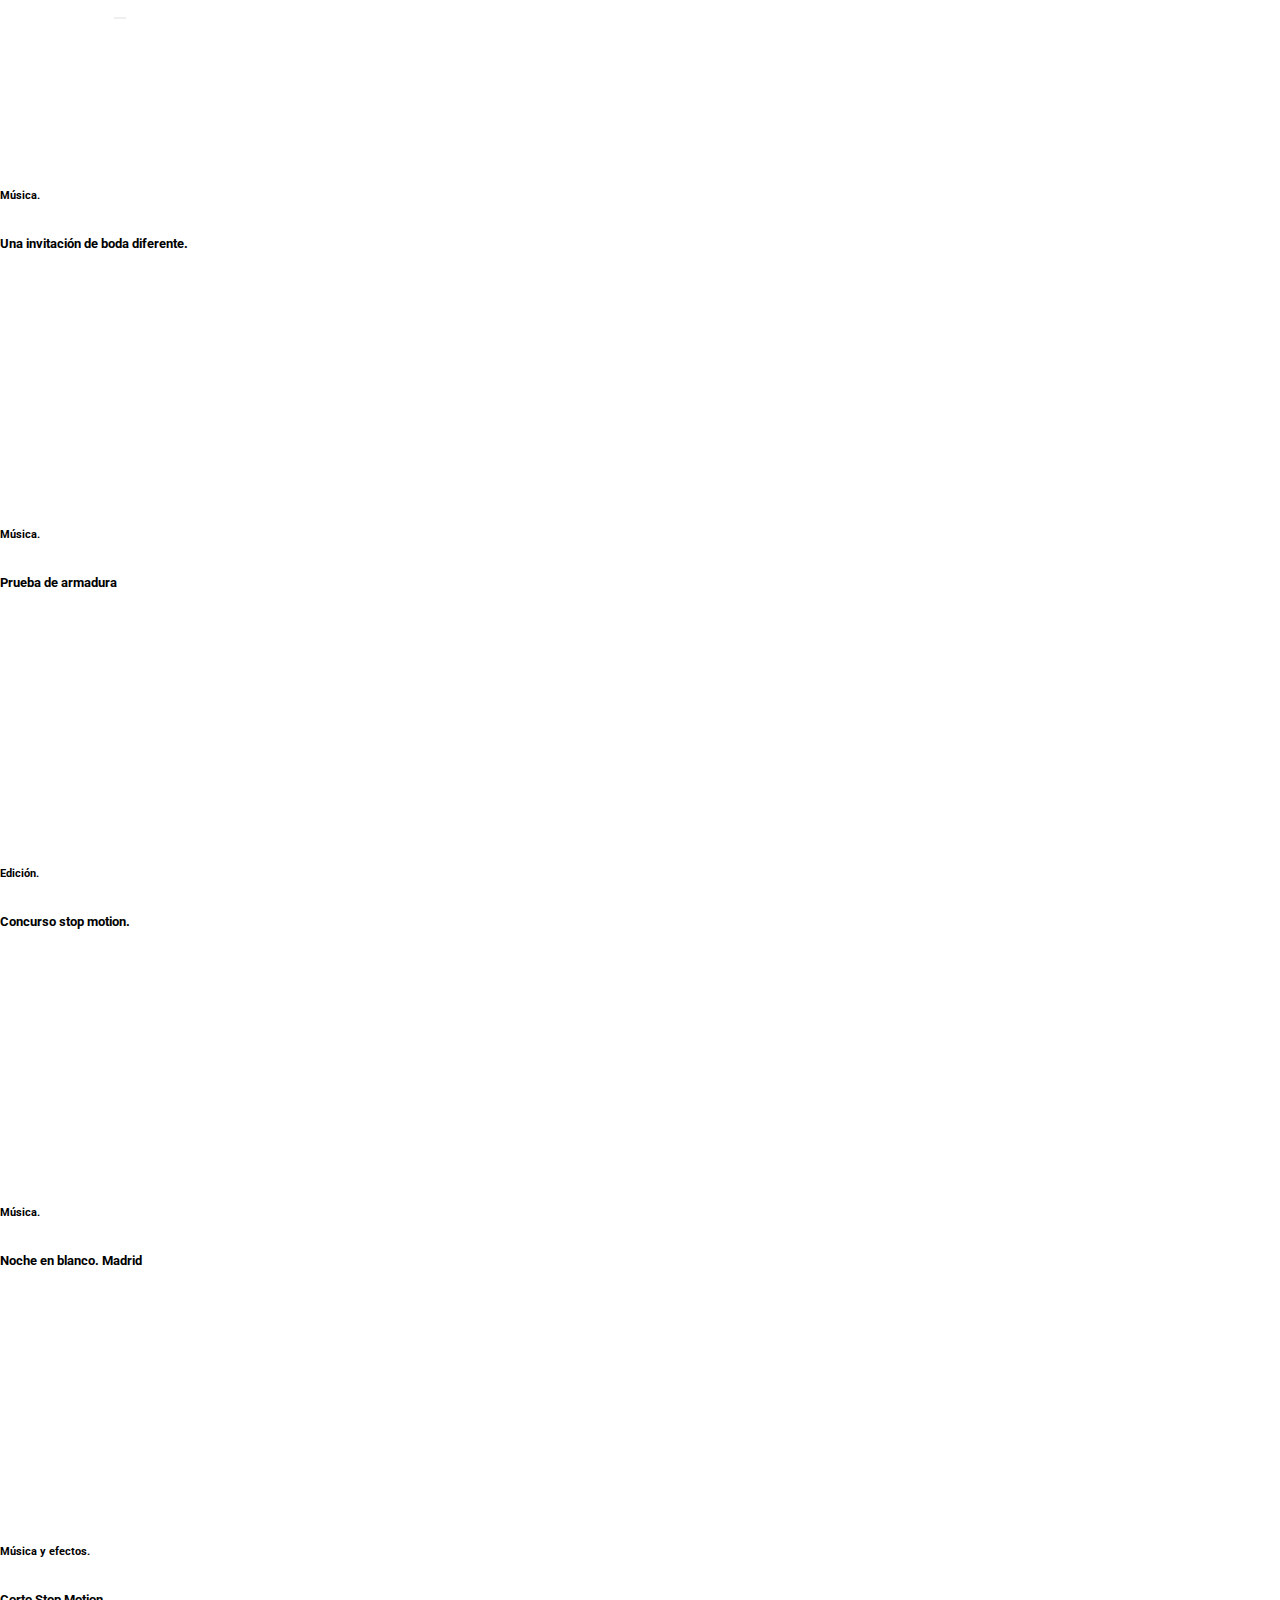
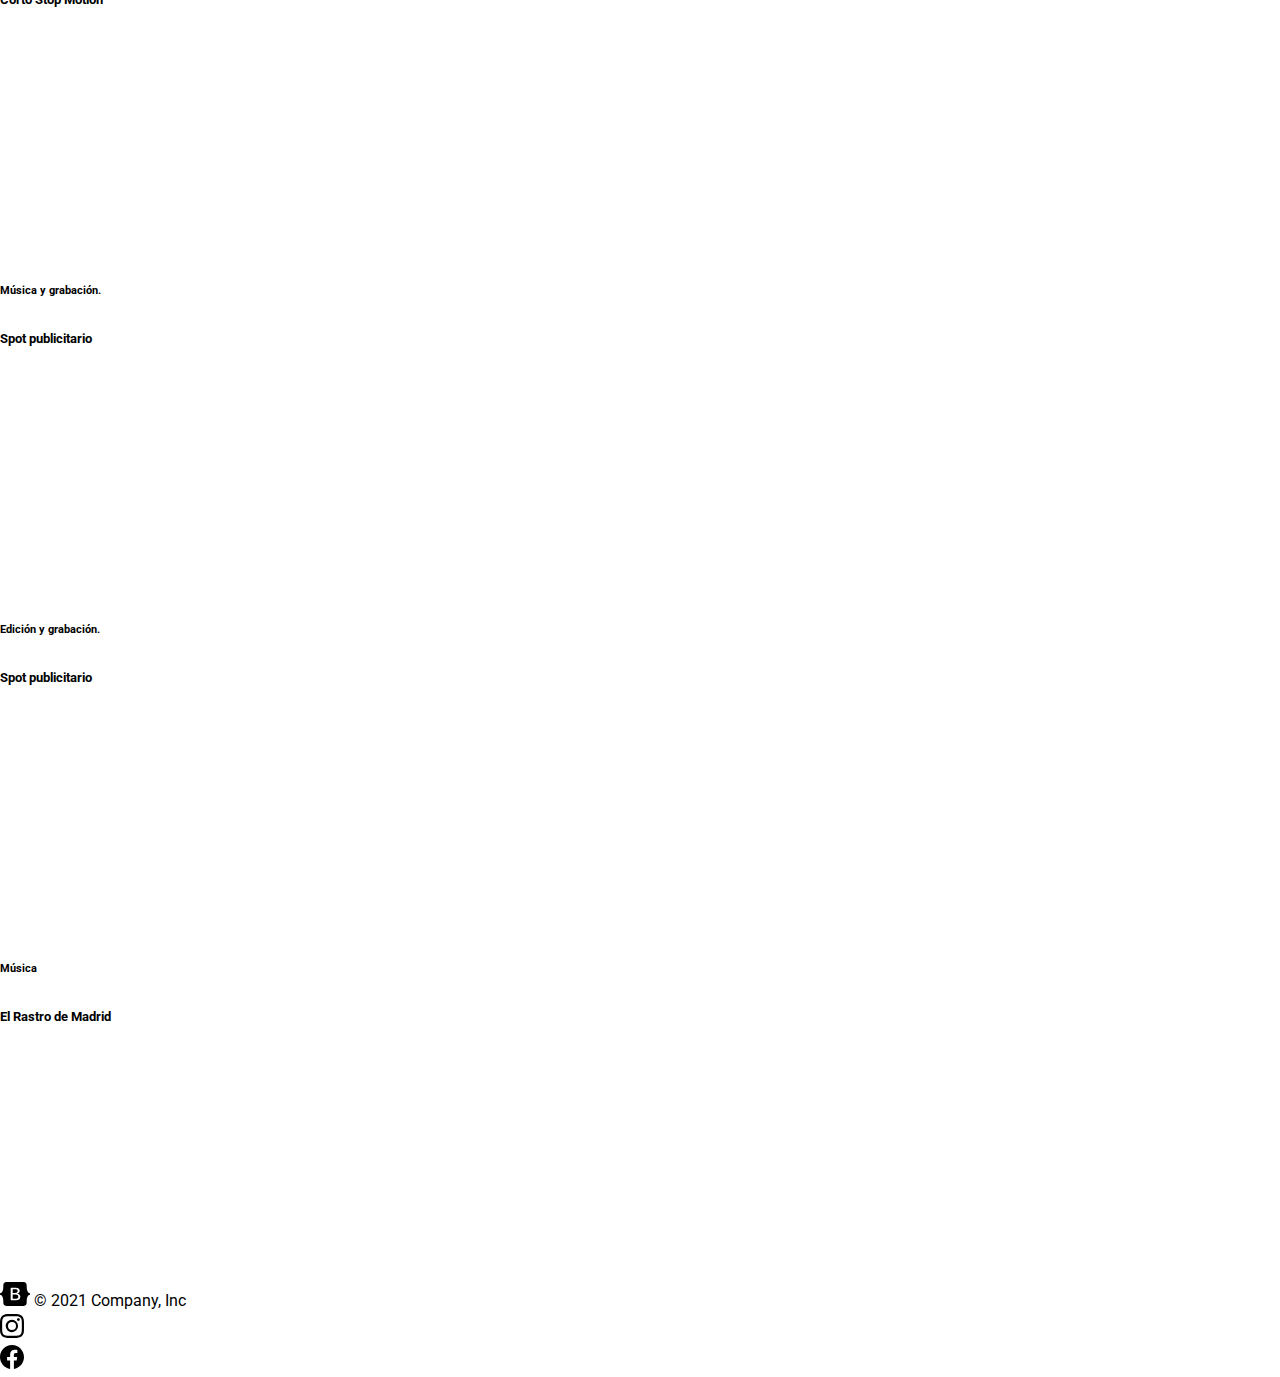
==== commit 09898381: "Update index.html" ====
--- a/index.html
+++ b/index.html
@@ -7,13 +7,27 @@
     <title>Angel Munoz</title>
     <link rel="stylesheet" type="text/css" href="./css/style.css" />
     <link rel="stylesheet"href="https://fonts.googleapis.com/css?family=Roboto"/>
-    
     <link href="https://cdn.jsdelivr.net/npm/bootstrap@5.0.2/dist/css/bootstrap.min.css" rel="stylesheet"integrity="sha384-EVSTQN3/azprG1Anm3QDgpJLIm9Nao0Yz1ztcQTwFspd3yD65VohhpuuCOmLASjC" crossorigin="anonymous" />
-  </head>
+    <svg xmlns="http://www.w3.org/2000/svg" style="display: none;">
+        <symbol id="bootstrap" viewBox="0 0 118 94">
+          <title>Bootstrap</title>
+          <path fill-rule="evenodd" clip-rule="evenodd" d="M24.509 0c-6.733 0-11.715 5.893-11.492 12.284.214 6.14-.064 14.092-2.066 20.577C8.943 39.365 5.547 43.485 0 44.014v5.972c5.547.529 8.943 4.649 10.951 11.153 2.002 6.485 2.28 14.437 2.066 20.577C12.794 88.106 17.776 94 24.51 94H93.5c6.733 0 11.714-5.893 11.491-12.284-.214-6.14.064-14.092 2.066-20.577 2.009-6.504 5.396-10.624 10.943-11.153v-5.972c-5.547-.529-8.934-4.649-10.943-11.153-2.002-6.484-2.28-14.437-2.066-20.577C105.214 5.894 100.233 0 93.5 0H24.508zM80 57.863C80 66.663 73.436 72 62.543 72H44a2 2 0 01-2-2V24a2 2 0 012-2h18.437c9.083 0 15.044 4.92 15.044 12.474 0 5.302-4.01 10.049-9.119 10.88v.277C75.317 46.394 80 51.21 80 57.863zM60.521 28.34H49.948v14.934h8.905c6.884 0 10.68-2.772 10.68-7.727 0-4.643-3.264-7.207-9.012-7.207zM49.948 49.2v16.458H60.91c7.167 0 10.964-2.876 10.964-8.281 0-5.406-3.903-8.178-11.425-8.178H49.948z"></path>
+        </symbol>
+        <symbol id="facebook" viewBox="0 0 16 16">
+          <path d="M16 8.049c0-4.446-3.582-8.05-8-8.05C3.58 0-.002 3.603-.002 8.05c0 4.017 2.926 7.347 6.75 7.951v-5.625h-2.03V8.05H6.75V6.275c0-2.017 1.195-3.131 3.022-3.131.876 0 1.791.157 1.791.157v1.98h-1.009c-.993 0-1.303.621-1.303 1.258v1.51h2.218l-.354 2.326H9.25V16c3.824-.604 6.75-3.934 6.75-7.951z"></path>
+        </symbol>
+        <symbol id="instagram" viewBox="0 0 16 16">
+            <path d="M8 0C5.829 0 5.556.01 4.703.048 3.85.088 3.269.222 2.76.42a3.917 3.917 0 0 0-1.417.923A3.927 3.927 0 0 0 .42 2.76C.222 3.268.087 3.85.048 4.7.01 5.555 0 5.827 0 8.001c0 2.172.01 2.444.048 3.297.04.852.174 1.433.372 1.942.205.526.478.972.923 1.417.444.445.89.719 1.416.923.51.198 1.09.333 1.942.372C5.555 15.99 5.827 16 8 16s2.444-.01 3.298-.048c.851-.04 1.434-.174 1.943-.372a3.916 3.916 0 0 0 1.416-.923c.445-.445.718-.891.923-1.417.197-.509.332-1.09.372-1.942C15.99 10.445 16 10.173 16 8s-.01-2.445-.048-3.299c-.04-.851-.175-1.433-.372-1.941a3.926 3.926 0 0 0-.923-1.417A3.911 3.911 0 0 0 13.24.42c-.51-.198-1.092-.333-1.943-.372C10.443.01 10.172 0 7.998 0h.003zm-.717 1.442h.718c2.136 0 2.389.007 3.232.046.78.035 1.204.166 1.486.275.373.145.64.319.92.599.28.28.453.546.598.92.11.281.24.705.275 1.485.039.843.047 1.096.047 3.231s-.008 2.389-.047 3.232c-.035.78-.166 1.203-.275 1.485a2.47 2.47 0 0 1-.599.919c-.28.28-.546.453-.92.598-.28.11-.704.24-1.485.276-.843.038-1.096.047-3.232.047s-2.39-.009-3.233-.047c-.78-.036-1.203-.166-1.485-.276a2.478 2.478 0 0 1-.92-.598 2.48 2.48 0 0 1-.6-.92c-.109-.281-.24-.705-.275-1.485-.038-.843-.046-1.096-.046-3.233 0-2.136.008-2.388.046-3.231.036-.78.166-1.204.276-1.486.145-.373.319-.64.599-.92.28-.28.546-.453.92-.598.282-.11.705-.24 1.485-.276.738-.034 1.024-.044 2.515-.045v.002zm4.988 1.328a.96.96 0 1 0 0 1.92.96.96 0 0 0 0-1.92zm-4.27 1.122a4.109 4.109 0 1 0 0 8.217 4.109 4.109 0 0 0 0-8.217zm0 1.441a2.667 2.667 0 1 1 0 5.334 2.667 2.667 0 0 1 0-5.334z"></path>
+        </symbol>
+        <symbol id="twitter" viewBox="0 0 16 16">
+          <path d="M5.026 15c6.038 0 9.341-5.003 9.341-9.334 0-.14 0-.282-.006-.422A6.685 6.685 0 0 0 16 3.542a6.658 6.658 0 0 1-1.889.518 3.301 3.301 0 0 0 1.447-1.817 6.533 6.533 0 0 1-2.087.793A3.286 3.286 0 0 0 7.875 6.03a9.325 9.325 0 0 1-6.767-3.429 3.289 3.289 0 0 0 1.018 4.382A3.323 3.323 0 0 1 .64 6.575v.045a3.288 3.288 0 0 0 2.632 3.218 3.203 3.203 0 0 1-.865.115 3.23 3.23 0 0 1-.614-.057 3.283 3.283 0 0 0 3.067 2.277A6.588 6.588 0 0 1 .78 13.58a6.32 6.32 0 0 1-.78-.045A9.344 9.344 0 0 0 5.026 15z"></path>
+        </symbol>
+      </svg>
+</head>
   <body>
     <div class="container" class="header">
     <header  id="cabeza" >      <!--    -->
-        <nav class="navbar navbar-expand-lg navbar-dark bg-dark">
+        <nav class="navbar navbar-expand-lg navbar-dark"> <!-- navbar-dark bg-dark -->
             <div class="container-fluid">
               <a class="navbar-brand" href="#">ANGEL MUÑOZ</a>
               <button class="navbar-toggler" type="button" data-bs-toggle="collapse" data-bs-target="#navbarNavDarkDropdown" aria-controls="navbarNavDarkDropdown" aria-expanded="false" aria-label="Toggle navigation">
@@ -21,100 +35,159 @@
               </button>
               <div class="collapse navbar-collapse" id="navbarNavDarkDropdown">
                 <ul class="navbar-nav">
-                  <li class="nav-item dropdown">
+                 <!--  <li class="nav-item dropdown"> -->
                     <a >
                       
-                      <li><a class="dropdown-item" href="#">REEL</a></li>
-                      <li><a class="dropdown-item" href="#">SPOTIFY </a></li>
-                      <li><a class="dropdown-item" href="#">VIMEO</a></li>
+                      <li><a class="dropdown-item" href="./indexSimple.html">REEL</a></li>
+                      <li><a class="dropdown-item" href="./spotify.html ">SPOTIFY </a></li>
+                      <li><a class="dropdown-item" href="./vimeo.html">VIMEO</a></li>
                     </a>
                     <!-- <ul class="dropdown-menu dropdown-menu-dark" aria-labelledby="navbarDarkDropdownMenuLink">
                       <li><a class="dropdown-item" href="#">Action</a></li>
                       <li><a class="dropdown-item" href="#">Another action</a></li>
                       <li><a class="dropdown-item" href="#">Something else here</a></li>
                     </ul> -->
-                  </li>
+                  <!-- </li> -->
                 </ul>
               </div>
             </div>
           </nav>
+          <BR><BR>
     </header>
-    <hr>
+   <hr>
+    <div class="list">
+        <ul >
+            
+        <li><h6>Música.</h6>
+            <h6 style="font-size: small;">Una invitación de boda diferente.</h6>
+            <!-- boda -->
+            <div class="video-align"> <!-- class="film" -->                  
+                <div >
+                    <iframe src="https://player.vimeo.com/video/94074250?h=0ec71b1e66&title=0&byline=0&portrait=0" height="200" width="350"   allowfullscreen></iframe>
+                     <!-- <iframe class="embed-responsive-item" src="https://player.vimeo.com/video/94074250?h=0ec71b1e66&title=0&byline=0&portrait=0" height="120" width="300"  allow="autoplay; fullscreen; picture-in-picture" allowfullscreen></iframe> -->
+                </div>
+                <script src="https://player.vimeo.com/api/player.js"></script>
+            </div>
+        </li>
+        <hr>
+        <li>
+            <h6> Música.</h6>
+            <h6 style="font-size: small;">Prueba de armadura</h6>
+            <!-- armadura -->
+            <div class="video-align"> <!-- class="film" -->                  
+                <div >
+                    <iframe src="https://player.vimeo.com/video/53030730?h=64bdc79ef8&title=0&byline=0&portrait=0" height="200" width="350"   allowfullscreen></iframe>
+                     <!-- <iframe class="embed-responsive-item" src="https://player.vimeo.com/video/94074250?h=0ec71b1e66&title=0&byline=0&portrait=0" height="120" width="300"  allow="autoplay; fullscreen; picture-in-picture" allowfullscreen></iframe> -->
+                </div>
+                <script src="https://player.vimeo.com/api/player.js"></script>
+            </div>
+        </li>
+        <hr>
+        <li>
+            <h6> Edición.</h6>
+            <h6 style="font-size: small;">Concurso stop motion.</h6>
+            <!-- cajula -->
+            <div class="video-align"> <!-- class="film" -->                  
+                <div >
+                    <iframe src="https://player.vimeo.com/video/71437887?h=b495e7678f&title=0&byline=0&portrait=0" height="200" width="350"   allowfullscreen></iframe>
+                     <!-- <iframe class="embed-responsive-item" src="https://player.vimeo.com/video/94074250?h=0ec71b1e66&title=0&byline=0&portrait=0" height="120" width="300"  allow="autoplay; fullscreen; picture-in-picture" allowfullscreen></iframe> -->
+                </div>
+                <script src="https://player.vimeo.com/api/player.js"></script>
+            </div>
+        </li>
+        <hr>
+        <li>
+            <h6> Música.</h6>
+            <h6 style="font-size: small;">Noche en blanco. Madrid</h6>
+            <!-- noche en blanco -->
+            <div class="video-align"> <!-- class="film" -->                  
+                <div >
+                    <iframe src="https://player.vimeo.com/video/30667442?h=417d058b92&title=0&byline=0&portrait=0" height="200" width="350"   allowfullscreen></iframe>
+                     <!-- <iframe class="embed-responsive-item" src="https://player.vimeo.com/video/94074250?h=0ec71b1e66&title=0&byline=0&portrait=0" height="120" width="300"  allow="autoplay; fullscreen; picture-in-picture" allowfullscreen></iframe> -->
+                </div>
+                <script src="https://player.vimeo.com/api/player.js"></script>
+            </div>
+        </li>
+        <hr>
+       
+        <li>
+            <h6> Música y efectos.</h6>
+            <h6 style="font-size: small;">Corto Stop Motion</h6>
+            <!-- money for nothing -->
+            <div class="video-align"> <!-- class="film" -->                  
+                <div >
+                    <iframe src="https://player.vimeo.com/video/30676252?h=b53bcf38f2&title=0&byline=0&portrait=0" height="200" width="350"   allowfullscreen></iframe>
+                     <!-- <iframe class="embed-responsive-item" src="https://player.vimeo.com/video/94074250?h=0ec71b1e66&title=0&byline=0&portrait=0" height="120" width="300"  allow="autoplay; fullscreen; picture-in-picture" allowfullscreen></iframe> -->
+                </div>
+                <script src="https://player.vimeo.com/api/player.js"></script>
+            </div>
+        </li>
+        <hr>
+        <li>
+            <h6> Música y grabación.</h6>
+            <h6 style="font-size: small;">Spot publicitario</h6>
+            <!-- cocacola -->
+            <div class="video-align"> <!-- class="film" -->                  
+                <div >
+                    <iframe src="https://player.vimeo.com/video/30921365?h=f87a5802d3&title=0&byline=0&portrait=0" height="200" width="350"   allowfullscreen></iframe>
+                     <!-- <iframe class="embed-responsive-item" src="https://player.vimeo.com/video/94074250?h=0ec71b1e66&title=0&byline=0&portrait=0" height="120" width="300"  allow="autoplay; fullscreen; picture-in-picture" allowfullscreen></iframe> -->
+                </div>
+                <script src="https://player.vimeo.com/api/player.js"></script>
+            </div>
+        </li>
+        <hr>
+
+        <li>
+            <h6> Edición y grabación.</h6>
+            <h6 style="font-size: small;">Spot publicitario</h6>
+            <!-- iberdrola -->
+            <div class="video-align"> <!-- class="film" -->                  
+                <div >
+                    <iframe src="https://player.vimeo.com/video/98526132?h=96adf95b78&title=0&byline=0&portrait=0" height="200" width="350"   allowfullscreen></iframe>
+                     <!-- <iframe class="embed-responsive-item" src="https://player.vimeo.com/video/94074250?h=0ec71b1e66&title=0&byline=0&portrait=0" height="120" width="300"  allow="autoplay; fullscreen; picture-in-picture" allowfullscreen></iframe> -->
+                </div>
+                <script src="https://player.vimeo.com/api/player.js"></script>
+            </div>
+        </li>
+        <hr>
+        <li>
+            <h6> Música</h6>
+            <h6 style="font-size: small;">El Rastro de Madrid</h6>
+            <!-- rastro -->
+            <div class="video-align"> <!-- class="film" -->                  
+                <div >
+                    <iframe src="https://player.vimeo.com/video/59173898?h=f714c977db&title=0&byline=0&portrait=0" height="200" width="350"   allowfullscreen></iframe>
+                     <!-- <iframe class="embed-responsive-item" src="https://player.vimeo.com/video/94074250?h=0ec71b1e66&title=0&byline=0&portrait=0" height="120" width="300"  allow="autoplay; fullscreen; picture-in-picture" allowfullscreen></iframe> -->
+                </div>
+                <script src="https://player.vimeo.com/api/player.js"></script>
+            </div>
+        </li>
+        <hr>
+
+        </ul>
+    </div>      
+</div>
+
+<div class="container">
+    <footer class="d-flex flex-wrap justify-content-between align-items-center py-3 my-4 border-top">
+      <div class="col-md-4 d-flex align-items-center">
+        <a href="/" class="mb-3 me-2 mb-md-0 text-muted text-decoration-none lh-1">
+          <svg class="bi" width="30" height="24"><use xlink:href="#bootstrap"></use></svg>
+        </a>
+        <span class="text-muted">© 2021 Company, Inc</span>
+      </div>
+  
+      <ul class="nav col-md-4 justify-content-end list-unstyled d-flex">
+        
+        <li class="ms-3"><a class="text-muted" href="https://www.instagram.com/nayahsky/?hl=es"><svg class="bi" width="24" height="24"><use href="#instagram"></use></svg></a></li>
+        <li class="ms-3"><a class="text-muted" href="#"><svg class="bi" width="24" height="24"><use href="#facebook"></use></svg></a></li>
+      </ul>
+    </footer>
+  </div>
     
-    <!--reel-->
-    
-    <div id="music" class="film_list clearfix">
-        <div id="sm2-container"><!-- SM2 flash goes here --></div>
-        
-        <!-- iberdrola -->
-        <div class="container , filmain"> <!--  -->
-            <h3>REEL</h3>
-            <div class="data clearfix">
-                <div class="youtube">
-                    <ul>
-                        <li><div>
-                            <iframe src="https://www.youtube.com/embed/ee1dGjC01rY" width="560" height="315"  allow="autoplay; fullscreen; picture-in-picture" allowfullscreen> </iframe>
-                        </div>
-                        </li>
-                    </ul>
-                </div>
-                
-            </div>
-           
-        </div>
-<hr>
-
-
-        <!--About-->
-    
-        
-        <p id="bio">
-            Hola, soy Ángel; Un Ingeniero de sonido y programador.
-            Tengo bastante experiencia en grabación, composición, mezcla y master. 
-            He trabajado en varios estudios haciendo publicidad en diferentes países, 
-            también tengo experiencia en directo para tv como sampler y ambientador musical. 
-            He trabajado como técnico de sonido para congresos y como operador de micro.
-        </p>
-    
-
-    
-            
-    
-        
-        
-        
-    </div>
-    <!--Contact-->
-    <h1 ></h1> 
-    <div class="grid2" >
-            <p id="contact"></p>
-            <!-- footer -->
-
-            <footer class="footer">
-                <!-- <img src="./img/smartphone-call.png">
-                 <a style="font-size: 20px;" href="mailto:angelmunz@googlemail.com">tlf: 623185583</a> -->
-                
-
-          <!--  <a href="https://www.instagram.com/nayahsky/" target="_blank">
-                <img src="./img/instagram.png" alt="instagram logo" />
-            </a>
-            <a
-                href="https://open.spotify.com/artist/1kFVMExGo6Xz8jY49zFPLB?si=PXjl_U2ATn2UrqD-mI-GQg"
-                target="_blank"
-            >
-                <img src="./img/spotify.png" alt="spotify logo" />
-            </a>
-            <a
-                href="https://www.youtube.com/channel/UCyyXS4nPO94VoAV3_9cwS6Q/videos"
-                target="_blank"
-            >
-                <img src="./img/youtube.png" alt="youtube logo" />
-            </a>   -->   
-
-    </div>
-    <a href="#cabeza">Back to top</a>
-    </footer>
-</div>
+  
   </body>
   <script src="https://cdn.jsdelivr.net/npm/bootstrap@5.1.3/dist/js/bootstrap.bundle.min.js" integrity="sha384-ka7Sk0Gln4gmtz2MlQnikT1wXgYsOg+OMhuP+IlRH9sENBO0LRn5q+8nbTov4+1p" crossorigin="anonymous"></script>
-</html>
+  <script src="/docs/5.1/dist/js/bootstrap.bundle.min.js" integrity="sha384-ka7Sk0Gln4gmtz2MlQnikT1wXgYsOg+OMhuP+IlRH9sENBO0LRn5q+8nbTov4+1p" crossorigin="anonymous"></script>
+
+  </html>
--- a/css/style.css
+++ b/css/style.css
@@ -68,7 +68,7 @@
 .main-nav a:hover {
   color: #726b6b;
 }
-
+/* 
 .header {
   position:fixed;
   width:100%;
@@ -82,8 +82,17 @@
   -webkit-border-radius: 5px;
   -moz-border-radius: 5px;
   border-radius: 5px;
+   */
 }
+.dropdown {
+  display: grid;
+  justify-content: start;
+  padding-bottom: 50px;
+}
+.dropodown-menu .show{
+  display: flex;
 
+}
 
 p {
   /* margin: 0% 20% 0% 20%; */
@@ -95,15 +104,13 @@
   justify-content: center;
 	border-radius: 20px;
   flex-direction: column;
-    align-items: center;
-  
-  
+  align-items: center;
 } 
 td{
   padding: 35px 35px 35px 35px;
 }
 .youtube{
-  /* margin-bottom: 8 0px; */
+ 
   position: relative;
   overflow: hidden;
   width: 100%;
@@ -120,47 +127,15 @@
   width: 100%;
   height: 100%;
 }
-/* ================================= 
-  Media Queries
-==================================== */
-
-@media (min-width: 769px) {
-  .header,
-  .main-nav,
-  .videos {
-    display: flex;
-    justify-content: center;
-  }
-  .header,
-  .videos{
-    flex-direction: column;
-    align-items: center;
-    .header, {
-      width: 80%;
-      margin: 0 auto;
-      max-width: 1150px;
-    }
-  }
-}
-
-@media (min-width: 1025px) {
-  .header,
-  .videos {
-    flex-direction: row;
-    justify-content: space-around;
-  }
-}
-/* ================================= 
-  End Navbar
-==================================== */
 
 
-
-/*=========================
-RRSS
-==========================*/
-
-/**/
+/* video youtube */
+.filmain{
+  display: flex;
+  flex-direction: column;
+  width:100%;
+  padding-bottom: 50px;
+}
 .film_list {
   padding: 10px 0 0;
   text-align: center;
@@ -174,29 +149,25 @@
   display: flex;
   flex-direction: column;
 } 
-footer {
+
+
+
+
+/* footer {
   padding: 3%;
     display: flex;
     background-color: #34495e8e;
     color: white;
     align-items: center;
     justify-content: center;
-}
+} */
 a:link, a:visited, a:active {
   text-decoration:none;
   color:white
 }
-img {
-  margin: 0px 8px 0px 8px;
-  width: auto;
-  height: 26px;
-}
-.filmain{
-  display: flex;
-  flex-direction: column;
- /*background-color: lightcoral;*/
-  width:100%;
-}
+
+
+
 .grid2{
   display: flex;
     flex-direction: column;
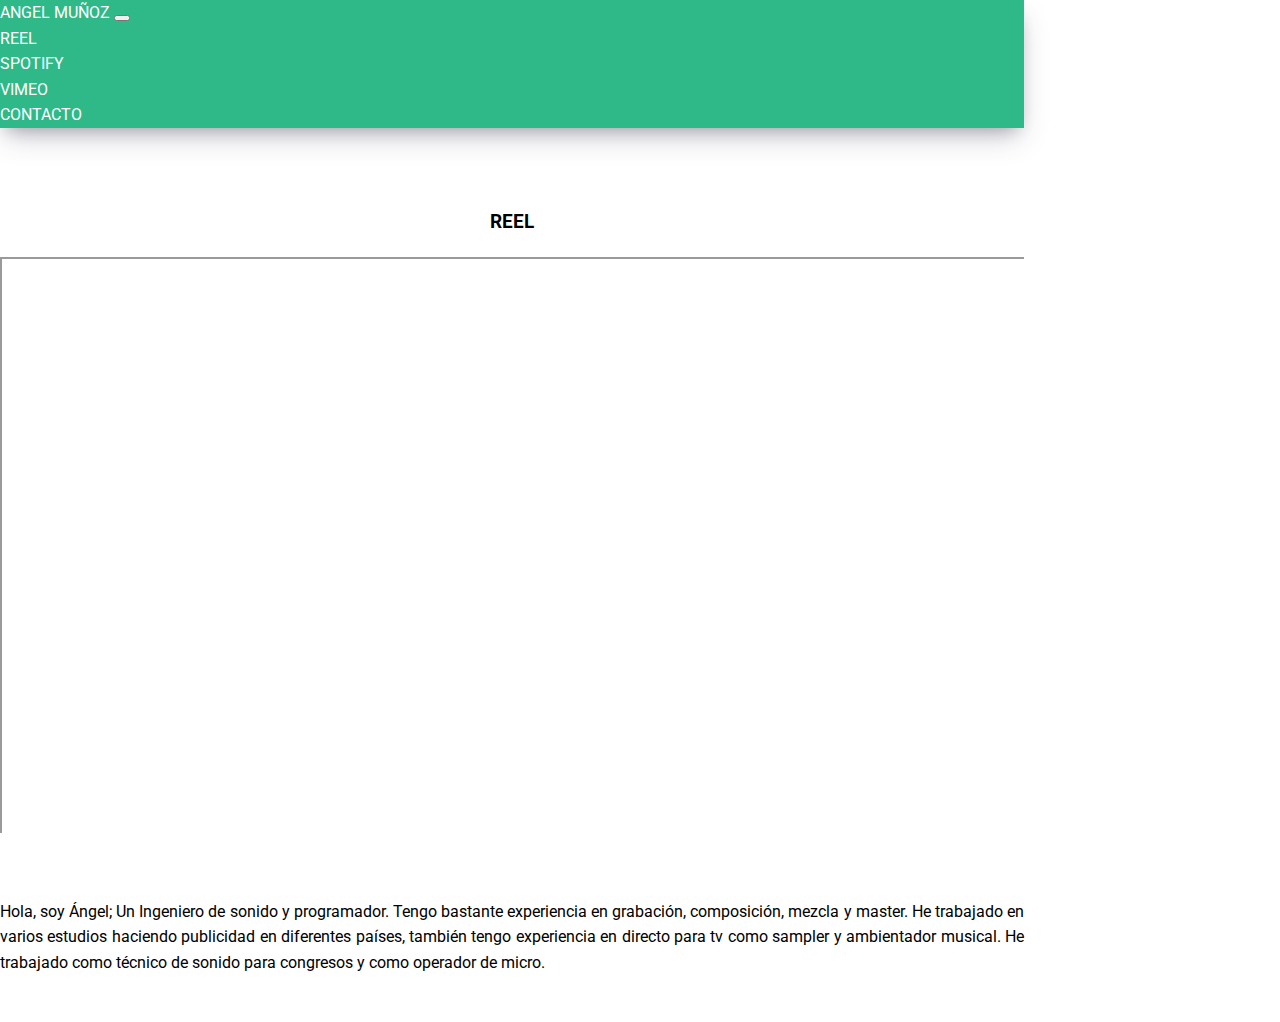
==== commit e0acaaad: "Add files via upload" ====
--- a/index.html
+++ b/index.html
@@ -7,23 +7,9 @@
     <title>Angel Munoz</title>
     <link rel="stylesheet" type="text/css" href="./css/style.css" />
     <link rel="stylesheet"href="https://fonts.googleapis.com/css?family=Roboto"/>
+    
     <link href="https://cdn.jsdelivr.net/npm/bootstrap@5.0.2/dist/css/bootstrap.min.css" rel="stylesheet"integrity="sha384-EVSTQN3/azprG1Anm3QDgpJLIm9Nao0Yz1ztcQTwFspd3yD65VohhpuuCOmLASjC" crossorigin="anonymous" />
-    <svg xmlns="http://www.w3.org/2000/svg" style="display: none;">
-        <symbol id="bootstrap" viewBox="0 0 118 94">
-          <title>Bootstrap</title>
-          <path fill-rule="evenodd" clip-rule="evenodd" d="M24.509 0c-6.733 0-11.715 5.893-11.492 12.284.214 6.14-.064 14.092-2.066 20.577C8.943 39.365 5.547 43.485 0 44.014v5.972c5.547.529 8.943 4.649 10.951 11.153 2.002 6.485 2.28 14.437 2.066 20.577C12.794 88.106 17.776 94 24.51 94H93.5c6.733 0 11.714-5.893 11.491-12.284-.214-6.14.064-14.092 2.066-20.577 2.009-6.504 5.396-10.624 10.943-11.153v-5.972c-5.547-.529-8.934-4.649-10.943-11.153-2.002-6.484-2.28-14.437-2.066-20.577C105.214 5.894 100.233 0 93.5 0H24.508zM80 57.863C80 66.663 73.436 72 62.543 72H44a2 2 0 01-2-2V24a2 2 0 012-2h18.437c9.083 0 15.044 4.92 15.044 12.474 0 5.302-4.01 10.049-9.119 10.88v.277C75.317 46.394 80 51.21 80 57.863zM60.521 28.34H49.948v14.934h8.905c6.884 0 10.68-2.772 10.68-7.727 0-4.643-3.264-7.207-9.012-7.207zM49.948 49.2v16.458H60.91c7.167 0 10.964-2.876 10.964-8.281 0-5.406-3.903-8.178-11.425-8.178H49.948z"></path>
-        </symbol>
-        <symbol id="facebook" viewBox="0 0 16 16">
-          <path d="M16 8.049c0-4.446-3.582-8.05-8-8.05C3.58 0-.002 3.603-.002 8.05c0 4.017 2.926 7.347 6.75 7.951v-5.625h-2.03V8.05H6.75V6.275c0-2.017 1.195-3.131 3.022-3.131.876 0 1.791.157 1.791.157v1.98h-1.009c-.993 0-1.303.621-1.303 1.258v1.51h2.218l-.354 2.326H9.25V16c3.824-.604 6.75-3.934 6.75-7.951z"></path>
-        </symbol>
-        <symbol id="instagram" viewBox="0 0 16 16">
-            <path d="M8 0C5.829 0 5.556.01 4.703.048 3.85.088 3.269.222 2.76.42a3.917 3.917 0 0 0-1.417.923A3.927 3.927 0 0 0 .42 2.76C.222 3.268.087 3.85.048 4.7.01 5.555 0 5.827 0 8.001c0 2.172.01 2.444.048 3.297.04.852.174 1.433.372 1.942.205.526.478.972.923 1.417.444.445.89.719 1.416.923.51.198 1.09.333 1.942.372C5.555 15.99 5.827 16 8 16s2.444-.01 3.298-.048c.851-.04 1.434-.174 1.943-.372a3.916 3.916 0 0 0 1.416-.923c.445-.445.718-.891.923-1.417.197-.509.332-1.09.372-1.942C15.99 10.445 16 10.173 16 8s-.01-2.445-.048-3.299c-.04-.851-.175-1.433-.372-1.941a3.926 3.926 0 0 0-.923-1.417A3.911 3.911 0 0 0 13.24.42c-.51-.198-1.092-.333-1.943-.372C10.443.01 10.172 0 7.998 0h.003zm-.717 1.442h.718c2.136 0 2.389.007 3.232.046.78.035 1.204.166 1.486.275.373.145.64.319.92.599.28.28.453.546.598.92.11.281.24.705.275 1.485.039.843.047 1.096.047 3.231s-.008 2.389-.047 3.232c-.035.78-.166 1.203-.275 1.485a2.47 2.47 0 0 1-.599.919c-.28.28-.546.453-.92.598-.28.11-.704.24-1.485.276-.843.038-1.096.047-3.232.047s-2.39-.009-3.233-.047c-.78-.036-1.203-.166-1.485-.276a2.478 2.478 0 0 1-.92-.598 2.48 2.48 0 0 1-.6-.92c-.109-.281-.24-.705-.275-1.485-.038-.843-.046-1.096-.046-3.233 0-2.136.008-2.388.046-3.231.036-.78.166-1.204.276-1.486.145-.373.319-.64.599-.92.28-.28.546-.453.92-.598.282-.11.705-.24 1.485-.276.738-.034 1.024-.044 2.515-.045v.002zm4.988 1.328a.96.96 0 1 0 0 1.92.96.96 0 0 0 0-1.92zm-4.27 1.122a4.109 4.109 0 1 0 0 8.217 4.109 4.109 0 0 0 0-8.217zm0 1.441a2.667 2.667 0 1 1 0 5.334 2.667 2.667 0 0 1 0-5.334z"></path>
-        </symbol>
-        <symbol id="twitter" viewBox="0 0 16 16">
-          <path d="M5.026 15c6.038 0 9.341-5.003 9.341-9.334 0-.14 0-.282-.006-.422A6.685 6.685 0 0 0 16 3.542a6.658 6.658 0 0 1-1.889.518 3.301 3.301 0 0 0 1.447-1.817 6.533 6.533 0 0 1-2.087.793A3.286 3.286 0 0 0 7.875 6.03a9.325 9.325 0 0 1-6.767-3.429 3.289 3.289 0 0 0 1.018 4.382A3.323 3.323 0 0 1 .64 6.575v.045a3.288 3.288 0 0 0 2.632 3.218 3.203 3.203 0 0 1-.865.115 3.23 3.23 0 0 1-.614-.057 3.283 3.283 0 0 0 3.067 2.277A6.588 6.588 0 0 1 .78 13.58a6.32 6.32 0 0 1-.78-.045A9.344 9.344 0 0 0 5.026 15z"></path>
-        </symbol>
-      </svg>
-</head>
+  </head>
   <body>
     <div class="container" class="header">
     <header  id="cabeza" >      <!--    -->
@@ -35,12 +21,13 @@
               </button>
               <div class="collapse navbar-collapse" id="navbarNavDarkDropdown">
                 <ul class="navbar-nav">
-                 <!--  <li class="nav-item dropdown"> -->
+                  <!-- <li class="nav-item dropdown"> -->
                     <a >
                       
-                      <li><a class="dropdown-item" href="./indexSimple.html">REEL</a></li>
+                     <li><a class="dropdown-item" href="./index.html">REEL</a></li>
                       <li><a class="dropdown-item" href="./spotify.html ">SPOTIFY </a></li>
                       <li><a class="dropdown-item" href="./vimeo.html">VIMEO</a></li>
+                      <li><a class="dropdown-item" href="./contact.html">CONTACTO</a></li>
                     </a>
                     <!-- <ul class="dropdown-menu dropdown-menu-dark" aria-labelledby="navbarDarkDropdownMenuLink">
                       <li><a class="dropdown-item" href="#">Action</a></li>
@@ -54,140 +41,82 @@
           </nav>
           <BR><BR>
     </header>
-   <hr>
-    <div class="list">
-        <ul >
+   
+    
+    <!--reel-->
+    
+    <div id="music" class="film_list clearfix">
+        <div id="sm2-container"><!-- SM2 flash goes here --></div>
+        
+        <!-- iberdrola -->
+        <div class="container , filmain"> <!--  -->
+            <h3>REEL</h3>
+            <div class="data clearfix">
+                <div class="youtube">
+                    <ul>
+                        <li><div>
+                            <iframe src="https://www.youtube.com/embed/ee1dGjC01rY" width="560" height="315"  allow="autoplay; fullscreen; picture-in-picture" allowfullscreen> </iframe>
+                        </div>
+                        </li>
+                    </ul>
+                </div>
+                
+            </div>
+           
+        </div>
+<hr>
+
+
+        <!--About-->
+    
+        
+        <p id="bio">
+            Hola, soy Ángel; Un Ingeniero de sonido y programador.
+            Tengo bastante experiencia en grabación, composición, mezcla y master. 
+            He trabajado en varios estudios haciendo publicidad en diferentes países, 
+            también tengo experiencia en directo para tv como sampler y ambientador musical. 
+            He trabajado como técnico de sonido para congresos y como operador de micro.
+        </p>
+    
+
+    
             
-        <li><h6>Música.</h6>
-            <h6 style="font-size: small;">Una invitación de boda diferente.</h6>
-            <!-- boda -->
-            <div class="video-align"> <!-- class="film" -->                  
-                <div >
-                    <iframe src="https://player.vimeo.com/video/94074250?h=0ec71b1e66&title=0&byline=0&portrait=0" height="200" width="350"   allowfullscreen></iframe>
-                     <!-- <iframe class="embed-responsive-item" src="https://player.vimeo.com/video/94074250?h=0ec71b1e66&title=0&byline=0&portrait=0" height="120" width="300"  allow="autoplay; fullscreen; picture-in-picture" allowfullscreen></iframe> -->
-                </div>
-                <script src="https://player.vimeo.com/api/player.js"></script>
-            </div>
-        </li>
-        <hr>
-        <li>
-            <h6> Música.</h6>
-            <h6 style="font-size: small;">Prueba de armadura</h6>
-            <!-- armadura -->
-            <div class="video-align"> <!-- class="film" -->                  
-                <div >
-                    <iframe src="https://player.vimeo.com/video/53030730?h=64bdc79ef8&title=0&byline=0&portrait=0" height="200" width="350"   allowfullscreen></iframe>
-                     <!-- <iframe class="embed-responsive-item" src="https://player.vimeo.com/video/94074250?h=0ec71b1e66&title=0&byline=0&portrait=0" height="120" width="300"  allow="autoplay; fullscreen; picture-in-picture" allowfullscreen></iframe> -->
-                </div>
-                <script src="https://player.vimeo.com/api/player.js"></script>
-            </div>
-        </li>
-        <hr>
-        <li>
-            <h6> Edición.</h6>
-            <h6 style="font-size: small;">Concurso stop motion.</h6>
-            <!-- cajula -->
-            <div class="video-align"> <!-- class="film" -->                  
-                <div >
-                    <iframe src="https://player.vimeo.com/video/71437887?h=b495e7678f&title=0&byline=0&portrait=0" height="200" width="350"   allowfullscreen></iframe>
-                     <!-- <iframe class="embed-responsive-item" src="https://player.vimeo.com/video/94074250?h=0ec71b1e66&title=0&byline=0&portrait=0" height="120" width="300"  allow="autoplay; fullscreen; picture-in-picture" allowfullscreen></iframe> -->
-                </div>
-                <script src="https://player.vimeo.com/api/player.js"></script>
-            </div>
-        </li>
-        <hr>
-        <li>
-            <h6> Música.</h6>
-            <h6 style="font-size: small;">Noche en blanco. Madrid</h6>
-            <!-- noche en blanco -->
-            <div class="video-align"> <!-- class="film" -->                  
-                <div >
-                    <iframe src="https://player.vimeo.com/video/30667442?h=417d058b92&title=0&byline=0&portrait=0" height="200" width="350"   allowfullscreen></iframe>
-                     <!-- <iframe class="embed-responsive-item" src="https://player.vimeo.com/video/94074250?h=0ec71b1e66&title=0&byline=0&portrait=0" height="120" width="300"  allow="autoplay; fullscreen; picture-in-picture" allowfullscreen></iframe> -->
-                </div>
-                <script src="https://player.vimeo.com/api/player.js"></script>
-            </div>
-        </li>
-        <hr>
-       
-        <li>
-            <h6> Música y efectos.</h6>
-            <h6 style="font-size: small;">Corto Stop Motion</h6>
-            <!-- money for nothing -->
-            <div class="video-align"> <!-- class="film" -->                  
-                <div >
-                    <iframe src="https://player.vimeo.com/video/30676252?h=b53bcf38f2&title=0&byline=0&portrait=0" height="200" width="350"   allowfullscreen></iframe>
-                     <!-- <iframe class="embed-responsive-item" src="https://player.vimeo.com/video/94074250?h=0ec71b1e66&title=0&byline=0&portrait=0" height="120" width="300"  allow="autoplay; fullscreen; picture-in-picture" allowfullscreen></iframe> -->
-                </div>
-                <script src="https://player.vimeo.com/api/player.js"></script>
-            </div>
-        </li>
-        <hr>
-        <li>
-            <h6> Música y grabación.</h6>
-            <h6 style="font-size: small;">Spot publicitario</h6>
-            <!-- cocacola -->
-            <div class="video-align"> <!-- class="film" -->                  
-                <div >
-                    <iframe src="https://player.vimeo.com/video/30921365?h=f87a5802d3&title=0&byline=0&portrait=0" height="200" width="350"   allowfullscreen></iframe>
-                     <!-- <iframe class="embed-responsive-item" src="https://player.vimeo.com/video/94074250?h=0ec71b1e66&title=0&byline=0&portrait=0" height="120" width="300"  allow="autoplay; fullscreen; picture-in-picture" allowfullscreen></iframe> -->
-                </div>
-                <script src="https://player.vimeo.com/api/player.js"></script>
-            </div>
-        </li>
-        <hr>
+    
+        
+        
+        
+    </div>
+    <!--Contact-->
+    <h1 ></h1> 
+    <div class="grid2" >
+            <p id="contact"></p>
+            <!-- footer -->
 
-        <li>
-            <h6> Edición y grabación.</h6>
-            <h6 style="font-size: small;">Spot publicitario</h6>
-            <!-- iberdrola -->
-            <div class="video-align"> <!-- class="film" -->                  
-                <div >
-                    <iframe src="https://player.vimeo.com/video/98526132?h=96adf95b78&title=0&byline=0&portrait=0" height="200" width="350"   allowfullscreen></iframe>
-                     <!-- <iframe class="embed-responsive-item" src="https://player.vimeo.com/video/94074250?h=0ec71b1e66&title=0&byline=0&portrait=0" height="120" width="300"  allow="autoplay; fullscreen; picture-in-picture" allowfullscreen></iframe> -->
-                </div>
-                <script src="https://player.vimeo.com/api/player.js"></script>
-            </div>
-        </li>
-        <hr>
-        <li>
-            <h6> Música</h6>
-            <h6 style="font-size: small;">El Rastro de Madrid</h6>
-            <!-- rastro -->
-            <div class="video-align"> <!-- class="film" -->                  
-                <div >
-                    <iframe src="https://player.vimeo.com/video/59173898?h=f714c977db&title=0&byline=0&portrait=0" height="200" width="350"   allowfullscreen></iframe>
-                     <!-- <iframe class="embed-responsive-item" src="https://player.vimeo.com/video/94074250?h=0ec71b1e66&title=0&byline=0&portrait=0" height="120" width="300"  allow="autoplay; fullscreen; picture-in-picture" allowfullscreen></iframe> -->
-                </div>
-                <script src="https://player.vimeo.com/api/player.js"></script>
-            </div>
-        </li>
-        <hr>
+            <footer class="footer">
+                <!-- <img src="./img/smartphone-call.png">
+                 <a style="font-size: 20px;" href="mailto:angelmunz@googlemail.com">tlf: 623185583</a> -->
+                
 
-        </ul>
-    </div>      
+          <!--  <a href="https://www.instagram.com/nayahsky/" target="_blank">
+                <img src="./img/instagram.png" alt="instagram logo" />
+            </a>
+            <a
+                href="https://open.spotify.com/artist/1kFVMExGo6Xz8jY49zFPLB?si=PXjl_U2ATn2UrqD-mI-GQg"
+                target="_blank"
+            >
+                <img src="./img/spotify.png" alt="spotify logo" />
+            </a>
+            <a
+                href="https://www.youtube.com/channel/UCyyXS4nPO94VoAV3_9cwS6Q/videos"
+                target="_blank"
+            >
+                <img src="./img/youtube.png" alt="youtube logo" />
+            </a>   -->   
+
+    </div>
+    <a href="#cabeza">Back to top</a>
+    </footer>
 </div>
-
-<div class="container">
-    <footer class="d-flex flex-wrap justify-content-between align-items-center py-3 my-4 border-top">
-      <div class="col-md-4 d-flex align-items-center">
-        <a href="/" class="mb-3 me-2 mb-md-0 text-muted text-decoration-none lh-1">
-          <svg class="bi" width="30" height="24"><use xlink:href="#bootstrap"></use></svg>
-        </a>
-        <span class="text-muted">© 2021 Company, Inc</span>
-      </div>
-  
-      <ul class="nav col-md-4 justify-content-end list-unstyled d-flex">
-        
-        <li class="ms-3"><a class="text-muted" href="https://www.instagram.com/nayahsky/?hl=es"><svg class="bi" width="24" height="24"><use href="#instagram"></use></svg></a></li>
-        <li class="ms-3"><a class="text-muted" href="#"><svg class="bi" width="24" height="24"><use href="#facebook"></use></svg></a></li>
-      </ul>
-    </footer>
-  </div>
-    
-  
   </body>
   <script src="https://cdn.jsdelivr.net/npm/bootstrap@5.1.3/dist/js/bootstrap.bundle.min.js" integrity="sha384-ka7Sk0Gln4gmtz2MlQnikT1wXgYsOg+OMhuP+IlRH9sENBO0LRn5q+8nbTov4+1p" crossorigin="anonymous"></script>
-  <script src="/docs/5.1/dist/js/bootstrap.bundle.min.js" integrity="sha384-ka7Sk0Gln4gmtz2MlQnikT1wXgYsOg+OMhuP+IlRH9sENBO0LRn5q+8nbTov4+1p" crossorigin="anonymous"></script>
-
-  </html>
+</html>
--- a/css/style.css
+++ b/css/style.css
@@ -1,37 +1,21 @@
-
-.titulo {
-  font-size: 90px;
-  text-align: center;
-  margin-top: 10%;
-  font-family: roboto;
-}
-
-/* ================================= 
- navbar
-==================================== */
-* {
-  box-sizing: border-box;
-  border-color: red;
-  border:1px;
-  /* border:solid; */
- 
-
-  
-}
 body {
   font-family: "Roboto", sans-serif;
   line-height: 1.6;
   margin: 0;
   min-height: 100vh;
+  height: 100vh;
+  margin-bottom: 50px;
 }
 .container{
   background-color: rgba(82, 147, 190, 0);
   width:80%;
   max-width: 1920PX;
+  padding-right: 0%;
+  padding-left: 0%;
 }
 ul {
   margin: 0;
-  padding: 0;
+  padding: 0 !important;
   list-style: none;
  
 }
@@ -41,6 +25,18 @@
   text-decoration: none;
   
 }
+h6{
+  width: max-content;
+}
+/* ================================= 
+ navbar
+==================================== */
+.navbar{
+  background-color: #2fb989 !important;
+  box-shadow: rgba(50, 50, 93, 0.25) 0px 13px 27px -5px, rgba(0, 0, 0, 0.3) 0px 8px 16px -8px;
+}
+
+
 .logo {
   margin: 0;
   font-size: 1.45em;
@@ -67,22 +63,6 @@
 
 .main-nav a:hover {
   color: #726b6b;
-}
-/* 
-.header {
-  position:fixed;
-  width:100%;
-  padding-top: 0.5em;
-  padding-bottom: 0.5em;
-  border: 1px solid #a2a2a2;
-  background-color: #f4f4f4;
-  -webkit-box-shadow: 0px 0px 14px 0px rgba(0, 0, 0, 0.75);
-  -moz-box-shadow: 0px 0px 14px 0px rgba(0, 0, 0, 0.75);
-  box-shadow: 0px 0px 14px 0px rgba(0, 0, 0, 0.75);
-  -webkit-border-radius: 5px;
-  -moz-border-radius: 5px;
-  border-radius: 5px;
-   */
 }
 .dropdown {
   display: grid;
@@ -153,25 +133,151 @@
 
 
 
-/* footer {
-  padding: 3%;
-    display: flex;
-    background-color: #34495e8e;
-    color: white;
-    align-items: center;
-    justify-content: center;
-} */
 a:link, a:visited, a:active {
   text-decoration:none;
-  color:white
-}
-
-
-
-.grid2{
-  display: flex;
-    flex-direction: column;
-    flex-wrap: wrap;
-    align-content: center;
-    /* padding-right: 6%; */
-}
+  color:rgb(255, 255, 255)
+}
+
+
+/*****************
+      VIMEO
+*******************/
+
+.list{
+  position: relative;
+  width: 100%;
+  display: block;
+}
+
+.list li {
+  width: 33.3%; /* nice 3 columns */
+  float: left;
+  padding: 0; /* should have zero paddng/margin */
+  margin: 0;
+ 
+}
+
+.list li > span {
+margin: 6% 6% 0 0; /* now margins are specified relative to outer <li> width */
+display: block;
+}
+hr{
+  display:none;
+}
+/*pantalla PC*/
+@media(max-width:1200px){
+  .list li {
+    width: 33.3%; /* nice 3 columns */
+    float: center;
+    padding: 0; /* should have zero paddng/margin */
+    margin: 0;
+   /*  background-color: rgb(255, 238, 0); */
+  }
+  .text {
+    background-color: rgb(38, 0, 255);
+    display: flex;
+    flex-wrap: wrap;
+    align-items: flex-start;
+    align-content: flex-end;
+    flex-direction: column;
+    margin-top: -25%;
+    margin-right: 40%;
+}
+}
+/*pantalla TABLET*/
+@media(max-width:1190px){
+  .list li {
+    width: 50%; /* nice 3 columns */
+    float: center;
+    padding: 0; /* should have zero paddng/margin */
+    margin: 0;
+   /*  background-color: rgb(0, 255, 76); */
+    display: flex;
+    flex-direction: column;
+    align-content: space-between;
+    align-items: center;
+  }
+  .video-align{
+    display: flex;
+    justify-content: center;
+    margin-bottom: 60px;
+  }
+  .text {
+    background-color: red;
+    display: flex;
+    flex-wrap: wrap;
+    align-items: flex-start;
+    align-content: flex-end;
+    flex-direction: column;
+    margin-top: -25%;
+    margin-right: 40%;
+}
+}
+
+/*pantalla movil*/
+@media (max-width:991px){
+  
+  .list li {
+    width: 100%;
+    float: none;
+    /* background-color: rgb(255, 0, 0); */
+    display: flex;
+    flex-direction: column;
+    align-content: space-between;
+    align-items: center;
+  
+ }
+hr{
+  display: block;
+}
+.video-align{
+  display: flex;
+    margin-bottom: 0px;
+    flex-direction: column;
+ 
+}
+.text{
+  background-color: rgb(166, 255, 0);
+  display: flex;
+    flex-wrap: wrap;
+    align-items: flex-end;
+    align-content: flex-start;
+    flex-direction: column;
+    margin-top: -25%;
+    margin-right: 0% !important;
+    
+}
+}
+
+/********************
+FOOTER
+*********************/
+.lockedfooter{
+  min-height: calc(100vh - [header-height]px - [footer-height]px) !important;
+ 
+}
+
+
+/********************
+  contacto
+*********************/
+.contact_data{
+  color:#000000;
+}
+.face{
+  width: 30%;
+  border-radius: 600px;
+  display: flex;
+
+  box-shadow: rgba(50, 50, 93, 0.25) 0px 13px 27px -5px, rgba(0, 0, 0, 0.3) 0px 8px 16px -8px;
+}
+.text{
+  display: flex;
+    flex-wrap: wrap;
+    align-items: flex-start;
+   /*  align-content: flex-end; */
+    flex-direction: column;
+    margin-top: -25%;
+    margin-left: 35%;
+    
+}
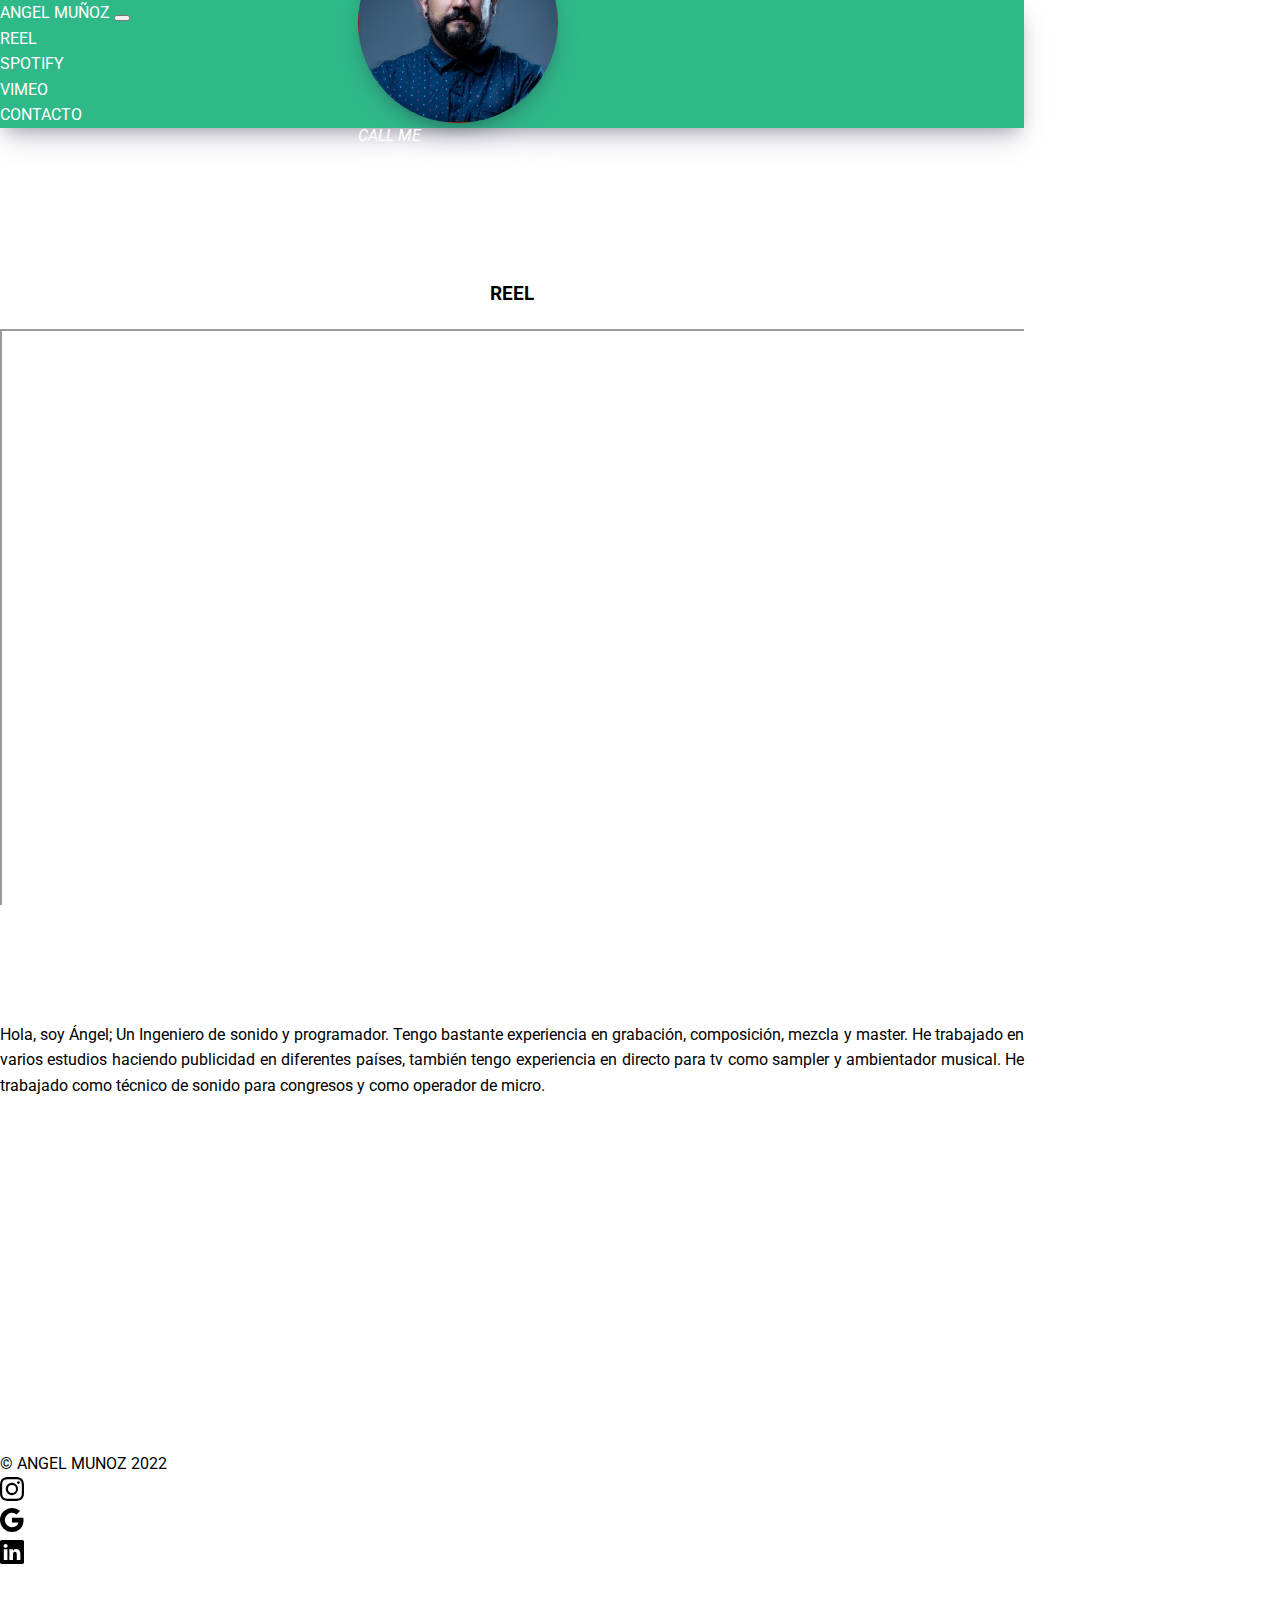
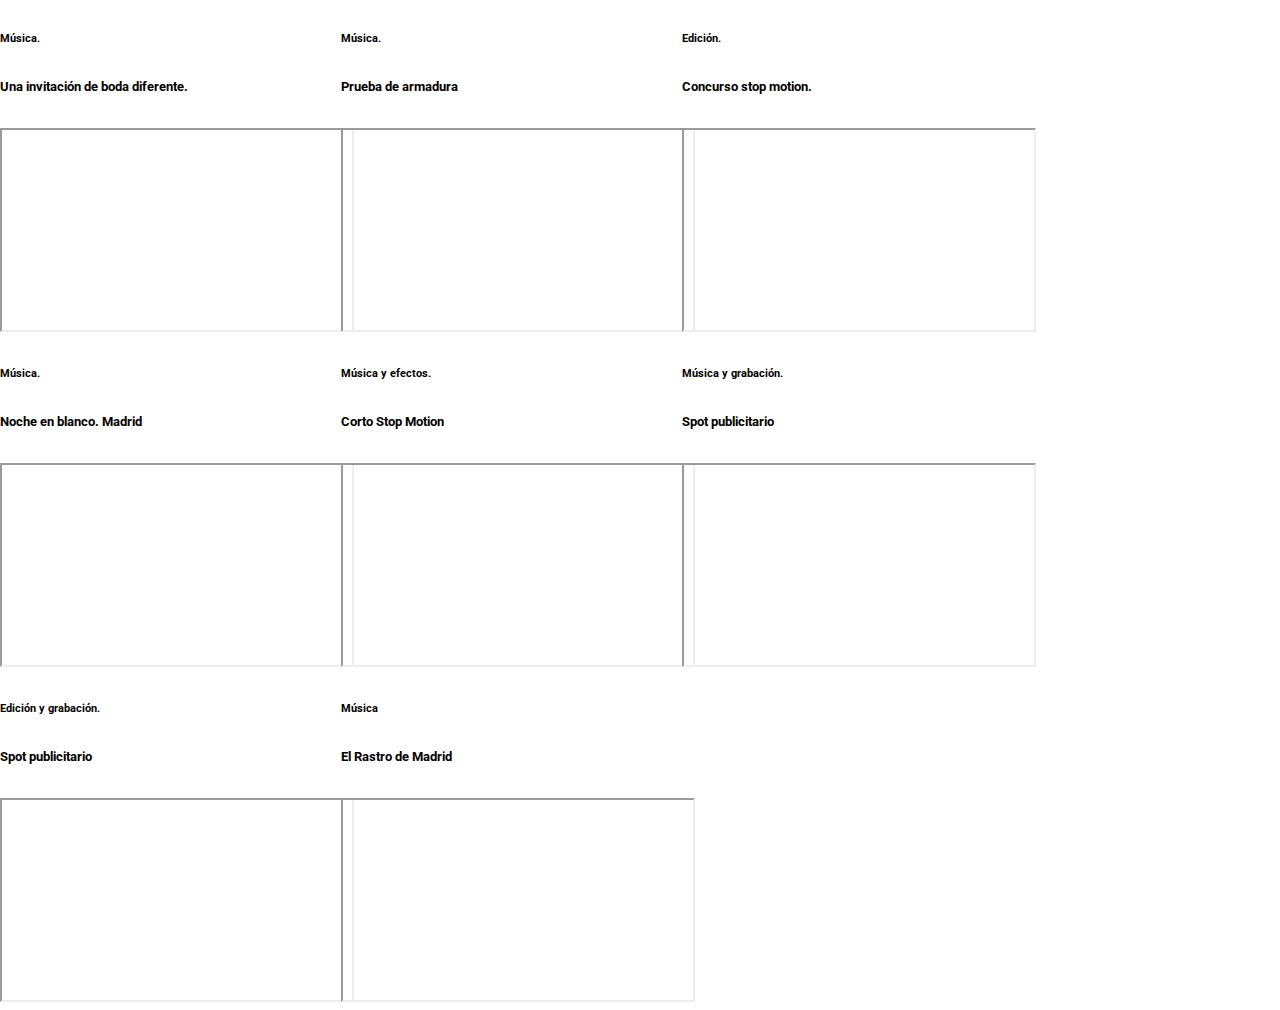
==== commit 101436b9: "Add files via upload" ====
--- a/index.html
+++ b/index.html
@@ -7,8 +7,26 @@
     <title>Angel Munoz</title>
     <link rel="stylesheet" type="text/css" href="./css/style.css" />
     <link rel="stylesheet"href="https://fonts.googleapis.com/css?family=Roboto"/>
-    
     <link href="https://cdn.jsdelivr.net/npm/bootstrap@5.0.2/dist/css/bootstrap.min.css" rel="stylesheet"integrity="sha384-EVSTQN3/azprG1Anm3QDgpJLIm9Nao0Yz1ztcQTwFspd3yD65VohhpuuCOmLASjC" crossorigin="anonymous" />
+    <svg xmlns="http://www.w3.org/2000/svg" style="display: none;">
+        <symbol id="bootstrap" viewBox="0 0 118 94">
+          <title>Bootstrap</title>
+          <path fill-rule="evenodd" clip-rule="evenodd" d="M24.509 0c-6.733 0-11.715 5.893-11.492 12.284.214 6.14-.064 14.092-2.066 20.577C8.943 39.365 5.547 43.485 0 44.014v5.972c5.547.529 8.943 4.649 10.951 11.153 2.002 6.485 2.28 14.437 2.066 20.577C12.794 88.106 17.776 94 24.51 94H93.5c6.733 0 11.714-5.893 11.491-12.284-.214-6.14.064-14.092 2.066-20.577 2.009-6.504 5.396-10.624 10.943-11.153v-5.972c-5.547-.529-8.934-4.649-10.943-11.153-2.002-6.484-2.28-14.437-2.066-20.577C105.214 5.894 100.233 0 93.5 0H24.508zM80 57.863C80 66.663 73.436 72 62.543 72H44a2 2 0 01-2-2V24a2 2 0 012-2h18.437c9.083 0 15.044 4.92 15.044 12.474 0 5.302-4.01 10.049-9.119 10.88v.277C75.317 46.394 80 51.21 80 57.863zM60.521 28.34H49.948v14.934h8.905c6.884 0 10.68-2.772 10.68-7.727 0-4.643-3.264-7.207-9.012-7.207zM49.948 49.2v16.458H60.91c7.167 0 10.964-2.876 10.964-8.281 0-5.406-3.903-8.178-11.425-8.178H49.948z"></path>
+        </symbol>
+        <symbol id="facebook" viewBox="0 0 16 16">
+          <path d="M16 8.049c0-4.446-3.582-8.05-8-8.05C3.58 0-.002 3.603-.002 8.05c0 4.017 2.926 7.347 6.75 7.951v-5.625h-2.03V8.05H6.75V6.275c0-2.017 1.195-3.131 3.022-3.131.876 0 1.791.157 1.791.157v1.98h-1.009c-.993 0-1.303.621-1.303 1.258v1.51h2.218l-.354 2.326H9.25V16c3.824-.604 6.75-3.934 6.75-7.951z"></path>
+        </symbol>
+        <symbol id="instagram" viewBox="0 0 16 16">
+            <path d="M8 0C5.829 0 5.556.01 4.703.048 3.85.088 3.269.222 2.76.42a3.917 3.917 0 0 0-1.417.923A3.927 3.927 0 0 0 .42 2.76C.222 3.268.087 3.85.048 4.7.01 5.555 0 5.827 0 8.001c0 2.172.01 2.444.048 3.297.04.852.174 1.433.372 1.942.205.526.478.972.923 1.417.444.445.89.719 1.416.923.51.198 1.09.333 1.942.372C5.555 15.99 5.827 16 8 16s2.444-.01 3.298-.048c.851-.04 1.434-.174 1.943-.372a3.916 3.916 0 0 0 1.416-.923c.445-.445.718-.891.923-1.417.197-.509.332-1.09.372-1.942C15.99 10.445 16 10.173 16 8s-.01-2.445-.048-3.299c-.04-.851-.175-1.433-.372-1.941a3.926 3.926 0 0 0-.923-1.417A3.911 3.911 0 0 0 13.24.42c-.51-.198-1.092-.333-1.943-.372C10.443.01 10.172 0 7.998 0h.003zm-.717 1.442h.718c2.136 0 2.389.007 3.232.046.78.035 1.204.166 1.486.275.373.145.64.319.92.599.28.28.453.546.598.92.11.281.24.705.275 1.485.039.843.047 1.096.047 3.231s-.008 2.389-.047 3.232c-.035.78-.166 1.203-.275 1.485a2.47 2.47 0 0 1-.599.919c-.28.28-.546.453-.92.598-.28.11-.704.24-1.485.276-.843.038-1.096.047-3.232.047s-2.39-.009-3.233-.047c-.78-.036-1.203-.166-1.485-.276a2.478 2.478 0 0 1-.92-.598 2.48 2.48 0 0 1-.6-.92c-.109-.281-.24-.705-.275-1.485-.038-.843-.046-1.096-.046-3.233 0-2.136.008-2.388.046-3.231.036-.78.166-1.204.276-1.486.145-.373.319-.64.599-.92.28-.28.546-.453.92-.598.282-.11.705-.24 1.485-.276.738-.034 1.024-.044 2.515-.045v.002zm4.988 1.328a.96.96 0 1 0 0 1.92.96.96 0 0 0 0-1.92zm-4.27 1.122a4.109 4.109 0 1 0 0 8.217 4.109 4.109 0 0 0 0-8.217zm0 1.441a2.667 2.667 0 1 1 0 5.334 2.667 2.667 0 0 1 0-5.334z"></path>
+        </symbol>
+        <symbol id="google" viewBox="0 0 16 16">
+            <path d="M15.545 6.558a9.42 9.42 0 0 1 .139 1.626c0 2.434-.87 4.492-2.384 5.885h.002C11.978 15.292 10.158 16 8 16A8 8 0 1 1 8 0a7.689 7.689 0 0 1 5.352 2.082l-2.284 2.284A4.347 4.347 0 0 0 8 3.166c-2.087 0-3.86 1.408-4.492 3.304a4.792 4.792 0 0 0 0 3.063h.003c.635 1.893 2.405 3.301 4.492 3.301 1.078 0 2.004-.276 2.722-.764h-.003a3.702 3.702 0 0 0 1.599-2.431H8v-3.08h7.545z"/>
+        </symbol>
+        <symbol id="linkedin" viewBox="0 0 16 16">
+            <path d="M0 1.146C0 .513.526 0 1.175 0h13.65C15.474 0 16 .513 16 1.146v13.708c0 .633-.526 1.146-1.175 1.146H1.175C.526 16 0 15.487 0 14.854V1.146zm4.943 12.248V6.169H2.542v7.225h2.401zm-1.2-8.212c.837 0 1.358-.554 1.358-1.248-.015-.709-.52-1.248-1.342-1.248-.822 0-1.359.54-1.359 1.248 0 .694.521 1.248 1.327 1.248h.016zm4.908 8.212V9.359c0-.216.016-.432.08-.586.173-.431.568-.878 1.232-.878.869 0 1.216.662 1.216 1.634v3.865h2.401V9.25c0-2.22-1.184-3.252-2.764-3.252-1.274 0-1.845.7-2.165 1.193v.025h-.016a5.54 5.54 0 0 1 .016-.025V6.169h-2.4c.03.678 0 7.225 0 7.225h2.4z"/>
+        </symbol>
+      </svg>
+  
   </head>
   <body>
     <div class="container" class="header">
@@ -42,7 +60,18 @@
           <BR><BR>
     </header>
    
-    
+    <div >
+      <address >
+       <!--  <img class="face" src="./img/1000x1000.JPG"> -->
+        <div class="text">
+          <img class="face" src="./img/1000x1000.JPG">
+            <a href="tel:+34623185583" class="btn btn-outline-dark" role="button" aria-pressed="true">CALL ME</a>
+            <a style="color:rgb(255, 255, 255);" href="mailto:angelmunz@googlemail.com">angelmunz@googlemail.com</a>
+          <br>
+        </div>
+      </address>
+      <br><br>
+    </div>  
     <!--reel-->
     
     <div id="music" class="film_list clearfix">
@@ -64,7 +93,7 @@
             </div>
            
         </div>
-<hr>
+        <br><hr><br>
 
 
         <!--About-->
@@ -77,46 +106,159 @@
             también tengo experiencia en directo para tv como sampler y ambientador musical. 
             He trabajado como técnico de sonido para congresos y como operador de micro.
         </p>
-    
-
-    
-            
+        <br><hr><br>
+        <!--track 1-->
+    
+    <div >
+      <iframe style="border-radius:12px" src="https://open.spotify.com/embed/artist/1kFVMExGo6Xz8jY49zFPLB?utm_source=generator&theme=0" width="100%" height="380" frameBorder="0" allowfullscreen="" allow="autoplay; clipboard-write; encrypted-media; fullscreen; picture-in-picture"></iframe>
+      
+  </div>
+
+  <br><hr><br>
+  <div class="list">
+    <ul >
+        
+    <li><h6>Música.</h6>
+        <h6 style="font-size: small;">Una invitación de boda diferente.</h6>
+        <!-- boda -->
+        <div class="video-align"> <!-- class="film" -->                  
+            <div >
+                <iframe src="https://player.vimeo.com/video/94074250?h=0ec71b1e66&title=0&byline=0&portrait=0" height="200" width="350"   allowfullscreen></iframe>
+                 <!-- <iframe class="embed-responsive-item" src="https://player.vimeo.com/video/94074250?h=0ec71b1e66&title=0&byline=0&portrait=0" height="120" width="300"  allow="autoplay; fullscreen; picture-in-picture" allowfullscreen></iframe> -->
+            </div>
+            <script src="https://player.vimeo.com/api/player.js"></script>
+        </div>
+    </li>
+    <hr>
+    <li>
+        <h6> Música.</h6>
+        <h6 style="font-size: small;">Prueba de armadura</h6>
+        <!-- armadura -->
+        <div class="video-align"> <!-- class="film" -->                  
+            <div >
+                <iframe src="https://player.vimeo.com/video/53030730?h=64bdc79ef8&title=0&byline=0&portrait=0" height="200" width="350"   allowfullscreen></iframe>
+                 <!-- <iframe class="embed-responsive-item" src="https://player.vimeo.com/video/94074250?h=0ec71b1e66&title=0&byline=0&portrait=0" height="120" width="300"  allow="autoplay; fullscreen; picture-in-picture" allowfullscreen></iframe> -->
+            </div>
+            <script src="https://player.vimeo.com/api/player.js"></script>
+        </div>
+    </li>
+    <hr>
+    <li>
+        <h6> Edición.</h6>
+        <h6 style="font-size: small;">Concurso stop motion.</h6>
+        <!-- cajula -->
+        <div class="video-align"> <!-- class="film" -->                  
+            <div >
+                <iframe src="https://player.vimeo.com/video/71437887?h=b495e7678f&title=0&byline=0&portrait=0" height="200" width="350"   allowfullscreen></iframe>
+                 <!-- <iframe class="embed-responsive-item" src="https://player.vimeo.com/video/94074250?h=0ec71b1e66&title=0&byline=0&portrait=0" height="120" width="300"  allow="autoplay; fullscreen; picture-in-picture" allowfullscreen></iframe> -->
+            </div>
+            <script src="https://player.vimeo.com/api/player.js"></script>
+        </div>
+    </li>
+    <hr>
+    <li>
+        <h6> Música.</h6>
+        <h6 style="font-size: small;">Noche en blanco. Madrid</h6>
+        <!-- noche en blanco -->
+        <div class="video-align"> <!-- class="film" -->                  
+            <div >
+                <iframe src="https://player.vimeo.com/video/30667442?h=417d058b92&title=0&byline=0&portrait=0" height="200" width="350"   allowfullscreen></iframe>
+                 <!-- <iframe class="embed-responsive-item" src="https://player.vimeo.com/video/94074250?h=0ec71b1e66&title=0&byline=0&portrait=0" height="120" width="300"  allow="autoplay; fullscreen; picture-in-picture" allowfullscreen></iframe> -->
+            </div>
+            <script src="https://player.vimeo.com/api/player.js"></script>
+        </div>
+    </li>
+    <hr>
+   
+    <li>
+        <h6> Música y efectos.</h6>
+        <h6 style="font-size: small;">Corto Stop Motion</h6>
+        <!-- money for nothing -->
+        <div class="video-align"> <!-- class="film" -->                  
+            <div >
+                <iframe src="https://player.vimeo.com/video/30676252?h=b53bcf38f2&title=0&byline=0&portrait=0" height="200" width="350"   allowfullscreen></iframe>
+                 <!-- <iframe class="embed-responsive-item" src="https://player.vimeo.com/video/94074250?h=0ec71b1e66&title=0&byline=0&portrait=0" height="120" width="300"  allow="autoplay; fullscreen; picture-in-picture" allowfullscreen></iframe> -->
+            </div>
+            <script src="https://player.vimeo.com/api/player.js"></script>
+        </div>
+    </li>
+    <hr>
+    <li>
+        <h6> Música y grabación.</h6>
+        <h6 style="font-size: small;">Spot publicitario</h6>
+        <!-- cocacola -->
+        <div class="video-align"> <!-- class="film" -->                  
+            <div >
+                <iframe src="https://player.vimeo.com/video/30921365?h=f87a5802d3&title=0&byline=0&portrait=0" height="200" width="350"   allowfullscreen></iframe>
+                 <!-- <iframe class="embed-responsive-item" src="https://player.vimeo.com/video/94074250?h=0ec71b1e66&title=0&byline=0&portrait=0" height="120" width="300"  allow="autoplay; fullscreen; picture-in-picture" allowfullscreen></iframe> -->
+            </div>
+            <script src="https://player.vimeo.com/api/player.js"></script>
+        </div>
+    </li>
+    <hr>
+
+    <li>
+        <h6> Edición y grabación.</h6>
+        <h6 style="font-size: small;">Spot publicitario</h6>
+        <!-- iberdrola -->
+        <div class="video-align"> <!-- class="film" -->                  
+            <div >
+                <iframe src="https://player.vimeo.com/video/98526132?h=96adf95b78&title=0&byline=0&portrait=0" height="200" width="350"   allowfullscreen></iframe>
+                 <!-- <iframe class="embed-responsive-item" src="https://player.vimeo.com/video/94074250?h=0ec71b1e66&title=0&byline=0&portrait=0" height="120" width="300"  allow="autoplay; fullscreen; picture-in-picture" allowfullscreen></iframe> -->
+            </div>
+            <script src="https://player.vimeo.com/api/player.js"></script>
+        </div>
+    </li>
+    <hr>
+    <li>
+        <h6> Música</h6>
+        <h6 style="font-size: small;">El Rastro de Madrid</h6>
+        <!-- rastro -->
+        <div class="video-align"> <!-- class="film" -->                  
+            <div >
+                <iframe src="https://player.vimeo.com/video/59173898?h=f714c977db&title=0&byline=0&portrait=0" height="200" width="350"   allowfullscreen></iframe>
+                 <!-- <iframe class="embed-responsive-item" src="https://player.vimeo.com/video/94074250?h=0ec71b1e66&title=0&byline=0&portrait=0" height="120" width="300"  allow="autoplay; fullscreen; picture-in-picture" allowfullscreen></iframe> -->
+            </div>
+            <script src="https://player.vimeo.com/api/player.js"></script>
+        </div>
+    </li>
+    <hr>
+
+    </ul>
+</div>  
+<div >
+  <address >
+   <!--  <img class="face" src="./img/1000x1000.JPG"> -->
+    <div class="text">
+      <img class="face" src="./img/1000x1000.JPG">
+        <a href="tel:+34623185583" class="btn btn-outline-dark" role="button" aria-pressed="true">CALL ME</a>
+        <a style="color:rgb(255, 255, 255);" href="mailto:angelmunz@googlemail.com">angelmunz@googlemail.com</a>
+      <br>
+    </div>
+  </address>
+</div>      
     
         
         
         
     </div>
     <!--Contact-->
-    <h1 ></h1> 
-    <div class="grid2" >
-            <p id="contact"></p>
-            <!-- footer -->
-
-            <footer class="footer">
-                <!-- <img src="./img/smartphone-call.png">
-                 <a style="font-size: 20px;" href="mailto:angelmunz@googlemail.com">tlf: 623185583</a> -->
-                
-
-          <!--  <a href="https://www.instagram.com/nayahsky/" target="_blank">
-                <img src="./img/instagram.png" alt="instagram logo" />
-            </a>
-            <a
-                href="https://open.spotify.com/artist/1kFVMExGo6Xz8jY49zFPLB?si=PXjl_U2ATn2UrqD-mI-GQg"
-                target="_blank"
-            >
-                <img src="./img/spotify.png" alt="spotify logo" />
-            </a>
-            <a
-                href="https://www.youtube.com/channel/UCyyXS4nPO94VoAV3_9cwS6Q/videos"
-                target="_blank"
-            >
-                <img src="./img/youtube.png" alt="youtube logo" />
-            </a>   -->   
-
-    </div>
-    <a href="#cabeza">Back to top</a>
+    <footer class=" lockedfooter d-flex flex-wrap justify-content-between align-items-center py-3 my-4 border-top">
+      <div class="col-md-4 d-flex align-items-center">
+        <a href="/" class="mb-3 me-2 mb-md-0 text-muted text-decoration-none lh-1">
+          <!-- <svg class="bi" width="30" height="24"><use xlink:href="#bootstrap"></use></svg> -->
+        </a>
+        <span class="text-muted">© ANGEL MUNOZ 2022</span>
+      </div>
+      <ul class="nav col-md-4 justify-content-end list-unstyled d-flex">
+        <li class="ms-3"><a class="text-muted" href="https://www.instagram.com/nayahsky/?hl=es"><svg class="bi" width="24" height="24"><use href="#instagram"></use></svg></a></li>
+        <li class="ms-3"><a class="text-muted" href="./contact.html"><svg class="bi" width="24" height="24"><use href="#google"></use></svg></a></li>
+        <li class="ms-3"><a class="text-muted" href="https://www.linkedin.com/in/angel-munoz-65033a39/"><svg class="bi bi-linkedin" width="24" height="24"><use href="#linkedin"></use></svg></a></li>
+      </ul>
     </footer>
 </div>
   </body>
   <script src="https://cdn.jsdelivr.net/npm/bootstrap@5.1.3/dist/js/bootstrap.bundle.min.js" integrity="sha384-ka7Sk0Gln4gmtz2MlQnikT1wXgYsOg+OMhuP+IlRH9sENBO0LRn5q+8nbTov4+1p" crossorigin="anonymous"></script>
+  <script src="/docs/5.1/dist/js/bootstrap.bundle.min.js" integrity="sha384-ka7Sk0Gln4gmtz2MlQnikT1wXgYsOg+OMhuP+IlRH9sENBO0LRn5q+8nbTov4+1p" crossorigin="anonymous"></script>
+
 </html>
